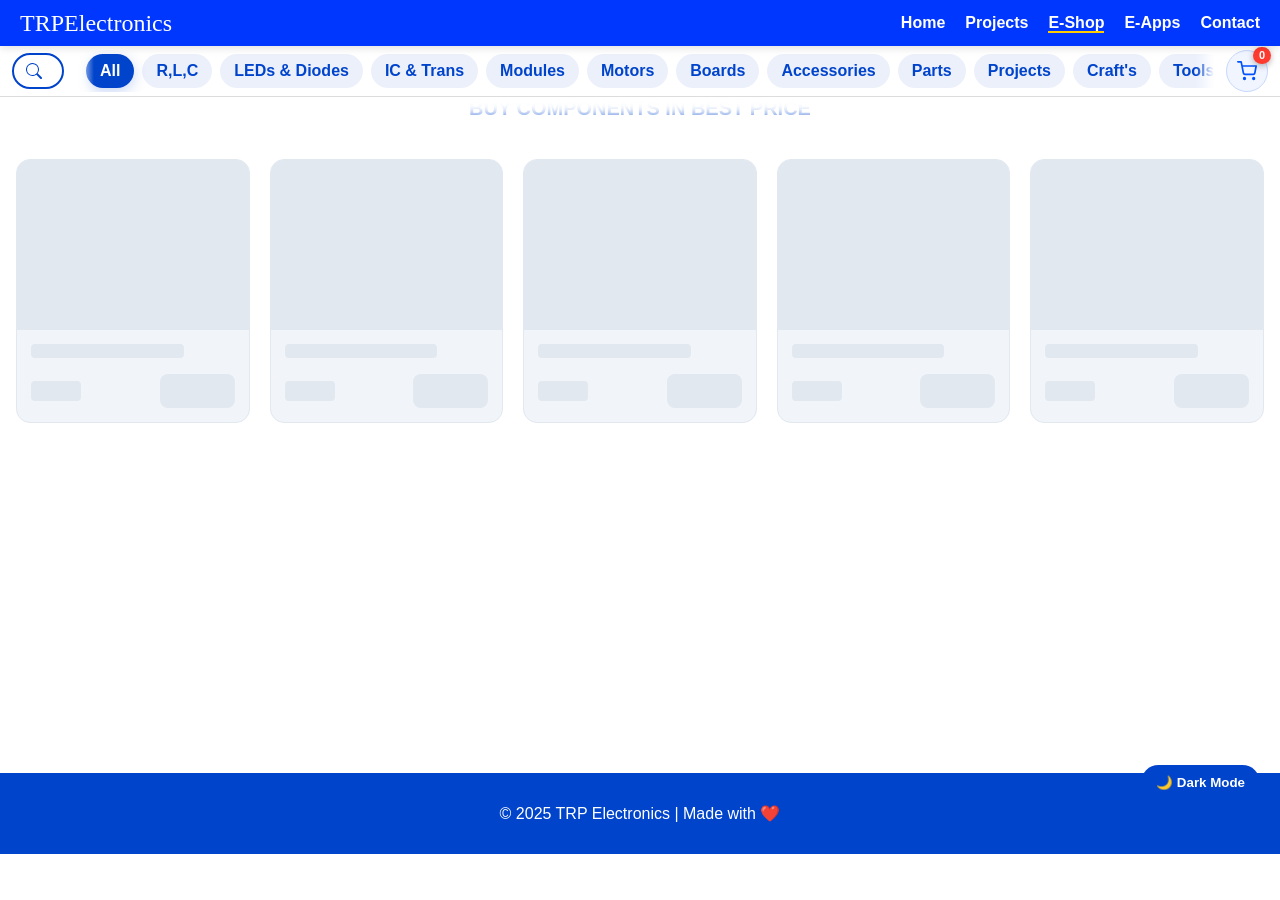
==== eshop/index.html @ 4bd57371 "Update index.html" ====
<!doctype html>
<html lang="en">
<head>
  <meta charset="utf-8" />
<meta name="viewport" content="width=device-width, initial-scale=1.0, maximum-scale=1.0, user-scalable=no">
  <title>E-Shop - TRP Electronics</title>
  <link rel="icon" type="image/png" href="../images/favicon-32x32.png">
  <link rel="stylesheet" href="../style.css" />
  <link rel="stylesheet" href="../components.css" />
</head>
<body class="components-page">
  <div id="cart-alert" class="cart-alert">
    ✅ Added to cart!
  </div>

<!-- Header / Navbar -->
  <header>
    <a href="../index.html" id="logo">TRP Electronics</a>
    <nav>
      <ul>
        <li><a href="../index.html">Home</a></li>
        <li><a href="../projects.html">Projects</a></li>
        <li><a href="index.html" class="active">E-Shop</a></li>
        <li><a href="../eapps.html">E-Apps</a></li>
        <li><a href="../contact.html">Contact</a></li>
      </ul>
    </nav>
 <!-- Header ke andar right side: Mobile Cart + Hamburger Menu -->
    <div class="header-mobile-right">
      <a href="../cart.html" class="mobile-header-cart tap-effect" aria-label="Cart">
        <svg viewBox="0 0 24 24" width="22" height="22" fill="none" stroke="currentColor" stroke-width="2" stroke-linecap="round" stroke-linejoin="round">
          <circle cx="9" cy="21" r="1"></circle>
          <circle cx="20" cy="21" r="1"></circle>
          <path d="M1 1h4l2.68 13.39a2 2 0 0 0 2 1.61h9.72a2 2 0 0 0 2-1.61L23 6H6"></path>
        </svg>
        <span class="cart-count-badge cart-count-val">0</span>
      </a>
      <div class="menu-icon" id="menuToggle">☰</div>
    </div>
</header>

  <!-- Mobile Drawer -->
  <div id="mobileMenu" class="mobile-menu">
    <!-- Header: Full Width Royal Blue Bar -->
    <div class="drawer-header">
      <button id="mobileDarkModeToggle" class="drawer-icon-btn" aria-label="Toggle Dark Mode">🌙</button>
      <span class="drawer-brand">Menu</span>
      <button id="drawerCloseBtn" class="drawer-icon-btn" aria-label="Close">✕</button>
    </div>

    <!-- Clean Links Wrapper -->
    <div class="drawer-links-wrap">
      <a href="../index.html" class="drawer-link">
        <span class="drawer-link-text">Home</span>
        <span class="drawer-arrow">›</span>
      </a>
      <a href="../projects.html" class="drawer-link">
        <span class="drawer-link-text">Projects</span>
        <span class="drawer-arrow">›</span>
      </a>
      <a href="index.html" class="drawer-link">
        <span class="drawer-link-text">E-Shop</span>
        <span class="drawer-arrow">›</span>
      </a>
      <a href="../eapps.html" class="drawer-link">
        <span class="drawer-link-text">E-Apps</span>
        <span class="drawer-arrow">›</span>
      </a>
      <a href="../contact.html" class="drawer-link">
        <span class="drawer-link-text">Contact</span>
        <span class="drawer-arrow">›</span>
      </a>
    </div>

    <!-- Bottom Footer Tag -->
    <div class="drawer-footer">
      <p>TRP Electronics</p>
    </div>
  </div>

  <!-- Background Dim Overlay -->
  <div id="menuOverlay" class="menu-overlay"></div>
  

<!-- SECOND NAV ROW -->
  <div class="second-nav">
    <!-- LEFT: Search Bar -->
    <div class="second-left">
      <div class="search-wrapper">
        <input id="componentSearch" type="text" placeholder="Search..." />
        <button id="searchClearBtn" class="search-clear-btn" title="Clear text">✕</button>
      </div>
    </div>

    <!-- CENTER: Categories Track -->
    <div class="second-center">
      <ul class="category-menu-new">
        <li data-cat="all" class="cat-item active">All</li>
        <li data-cat="RC" class="cat-item">R,L,C</li>
        <li data-cat="LEDs" class="cat-item">LEDs & Diodes</li>
        <li data-cat="IC" class="cat-item">IC & Trans</li>
        <li data-cat="Modules" class="cat-item">Modules</li>
        <li data-cat="Motors" class="cat-item">Motors</li>
        <li data-cat="Boards" class="cat-item">Boards</li>
        <li data-cat="Accessories" class="cat-item">Accessories</li>
        <li data-cat="Parts" class="cat-item">Parts</li>
        <li data-cat="Projects" class="cat-item">Projects</li>
        <li data-cat="Crafts" class="cat-item">Craft's</li>
        <li data-cat="Tools" class="cat-item">Tools</li>
        <li data-cat="More" class="cat-item">More..</li>
      </ul>
    </div>

    <!-- RIGHT: Desktop Fixed Cart (Search bar ki tarah stand rahega) -->
    <div class="second-right">
      <a href="../cart.html" class="desktop-category-cart" aria-label="Cart">
        <svg viewBox="0 0 24 24" width="20" height="20" fill="none" stroke="currentColor" stroke-width="2" stroke-linecap="round" stroke-linejoin="round">
          <circle cx="9" cy="21" r="1"></circle>
          <circle cx="20" cy="21" r="1"></circle>
          <path d="M1 1h4l2.68 13.39a2 2 0 0 0 2 1.61h9.72a2 2 0 0 0 2-1.61L23 6H6"></path>
        </svg>
        <span id="cart-count" class="cart-count-badge cart-count-val">0</span>
      </a>
    </div>
  </div>
  
  <!-- MAIN STORE CONTENT -->
  <main>
    <section class="store">
      <h2 id="shopHeading" class="section-title2">BUY COMPONENTS IN BEST PRICE</h2>

      <div id="product-grid" class="product-grid">
        <div class="skeleton-card shimmer">
          <div class="skeleton-img"></div>
          <div class="skeleton-content">
            <div class="skeleton-line title"></div>
            <div class="skeleton-line btn-bar">
              <div class="skeleton-price"></div>
              <div class="skeleton-btn"></div>
            </div>
          </div>
        </div>
        <div class="skeleton-card shimmer">
          <div class="skeleton-img"></div>
          <div class="skeleton-content">
            <div class="skeleton-line title"></div>
            <div class="skeleton-line btn-bar">
              <div class="skeleton-price"></div>
              <div class="skeleton-btn"></div>
            </div>
          </div>
        </div>
        <div class="skeleton-card shimmer">
          <div class="skeleton-img"></div>
          <div class="skeleton-content">
            <div class="skeleton-line title"></div>
            <div class="skeleton-line btn-bar">
              <div class="skeleton-price"></div>
              <div class="skeleton-btn"></div>
            </div>
          </div>
        </div>
        <div class="skeleton-card shimmer">
          <div class="skeleton-img"></div>
          <div class="skeleton-content">
            <div class="skeleton-line title"></div>
            <div class="skeleton-line btn-bar">
              <div class="skeleton-price"></div>
              <div class="skeleton-btn"></div>
            </div>
          </div>
        </div>
          <div class="skeleton-card shimmer">
          <div class="skeleton-img"></div>
          <div class="skeleton-content">
            <div class="skeleton-line title"></div>
            <div class="skeleton-line btn-bar">
              <div class="skeleton-price"></div>
              <div class="skeleton-btn"></div>
            </div>
          </div>
        </div>
      </div>
    </section>
  </main>

  <!-- POPUP MODAL -->
  <div id="product-modal" class="modal-overlay">
    <div class="modal-content">
      <button id="closeModal" class="close-modal">✕</button>
      <div class="modal-body">
        <div class="modal-left">
          <img id="modalImg" src="" alt="Product Image" />
        </div>
        <div class="modal-right">
          <h2 id="modalTitle"></h2>
          <p id="modalPrice" class="modal-price"></p>
          <div id="modalDesc" class="modal-desc"></div>
          <div class="modal-actions">
            <a id="modalDatasheet" href="#" download class="datasheet-btn" target="_blank">📥 Download Datasheet</a>
            <button id="modalAddCart" class="add-cart">Add to Cart ❤️</button>
          </div>
        </div>
      </div>
    </div>
  </div>

  <!-- FOOTER -->
  <footer>
    <p>© 2025 TRP Electronics | Made with ❤️</p>
  </footer>

  <button id="darkModeToggle">🌙 Dark Mode</button>

  <script src="../script.js"></script>

  <!-- JAVASCRIPT LOGIC -->
  <script type="module">
    import { db, collection, getDocs } from "../firebase-config.js";

    const FORMSPREE_ENDPOINT = "https://formspree.io/f/xljewbda";

    // Helper: Local images ko ../ dega aur online images ko waise hi rakhega
    function resolveImg(url) {
      if (!url) return "../images/logo.png";
      if (url.startsWith("http://") || url.startsWith("https://")) return url;
      if (url.startsWith("/")) return url;
      if (url.startsWith("../")) return url;
      return "../" + url;
    }

    function formatDescription(descText) {
      if (!descText) return "<strong>Description:</strong> High quality electronic component for DIY projects.";
      const lines = descText.split('\n').map(l => l.trim()).filter(l => l.length > 0);
      if (lines.length > 1) {
        return `<strong>Description:</strong><ul style="margin: 6px 0 0 18px; padding: 0;">${lines.map(line => `<li style="margin-bottom: 4px;">${line.replace(/^[•\-\*]\s*/, '')}</li>`).join('')}</ul>`;
      }
      return `<strong>Description:</strong> ${descText}`;
    }

    async function fetchLiveComponents() {
      const container = document.getElementById("product-grid");
      if (!container) return;

      try {
        const snap = await getDocs(collection(db, "products"));
        if (snap.empty) {
          container.innerHTML = "<p style='text-align:center; width:100%; color:#888;'>No products available right now.</p>";
          return;
        }

        container.innerHTML = "";

        const categories = {};
        snap.forEach(docSnap => {
          const p = docSnap.data();
          const cat = p.category || "More";
          if (!categories[cat]) categories[cat] = [];
          categories[cat].push(p);
        });

        Object.keys(categories).forEach(catName => {
          const items = categories[catName];
          const chunkSize = 30;

          for (let i = 0; i < items.length; i += chunkSize) {
            const chunk = items.slice(i, i + chunkSize);
            const rowStrip = document.createElement("div");
            rowStrip.className = "category-row-strip";
            rowStrip.setAttribute("data-category", catName.toLowerCase());

            chunk.forEach(p => {
              const card = document.createElement("div");
              card.className = "product-card";

              const hasVariants = Array.isArray(p.variants) && p.variants.length > 0;
              const currentItem = hasVariants ? p.variants[0] : p;
              const cardImg = resolveImg(currentItem.image || p.image);

              card.setAttribute("data-category", p.category || "More");
              card.setAttribute("data-keywords", p.keywords || "");
              card.setAttribute("data-desc", currentItem.desc || p.desc || "High quality electronic component for DIY projects.");
              card.setAttribute("data-price", currentItem.price || "0");
              card.setAttribute("data-name", currentItem.name || p.name || "");
              card.setAttribute("data-image", cardImg);
              card.setAttribute("data-datasheet", p.datasheet || "");
              card.setAttribute("data-out-of-stock", currentItem.outOfStock ? "true" : "false");

              if (hasVariants) {
                card._variantsData = p.variants;
                card._defaultDesc = p.desc || "";
              }

              let titleHTML = "";
              if (hasVariants) {
                const itemsHTML = p.variants.map((v, idx) => `
                  <div class="custom-variant-item ${idx === 0 ? 'selected' : ''} ${v.outOfStock ? 'out-item' : ''}" data-index="${idx}">
                    <span>${v.name}</span>
                    ${v.outOfStock ? '<span style="font-size:10px; color:#ef4444;">Out</span>' : ''}
                  </div>
                `).join("");

                titleHTML = `
                  <div class="custom-variant-wrap">
                    <div class="custom-variant-trigger">
                      <h3 class="custom-variant-title">${currentItem.name}</h3>
                      <span class="custom-variant-arrow">
                        <svg viewBox="0 0 24 24"><polyline points="6 9 12 15 18 9"></polyline></svg>
                      </span>
                    </div>
                    <div class="custom-variant-menu">
                      ${itemsHTML}
                    </div>
                  </div>
                `;
              } else {
                titleHTML = `<h3>${p.name}</h3>`;
              }

              const offerVal = currentItem.offer || p.offer || "";
              const badgeHTML = offerVal ? `<span class="discount-badge">${offerVal}</span>` : "";

              let actionBtnHTML = "";
              if (currentItem.outOfStock) {
                actionBtnHTML = `
                  <button class="cart-action-btn stock-notify-btn notify-stock-btn tap-effect" data-name="${currentItem.name || p.name}" data-price="${currentItem.price}">
                    <span>🔔</span> Notify
                  </button>
                `;
              } else {
                actionBtnHTML = `
                  <button class="cart-action-btn add-cart tap-effect" data-name="${currentItem.name || p.name}" data-price="${currentItem.price}">
                    <span>🛒</span> Pick
                  </button>
                `;
              }

              card.innerHTML = `
                <div class="product-img-wrapper">
                  ${badgeHTML}
                  <button class="expand-icon-btn expand-btn" title="View Full Specs">⛶</button>
                  <img src="${cardImg}" alt="${currentItem.name || p.name}" loading="lazy">
                </div>

                <div class="product-info">
                  ${titleHTML}
                  <div class="product-bottom-bar">
                    <div class="price-box">
                      <span class="price-title">Price</span>
                      <span class="price-amount">₹${currentItem.price}</span>
                    </div>

                    <div class="action-btn-container">
                      ${actionBtnHTML}
                    </div>
                  </div>
                </div>
              `;
              rowStrip.appendChild(card);
            });

            container.appendChild(rowStrip);
          }
        });

        // Variant interactions
        container.querySelectorAll(".custom-variant-wrap").forEach(wrap => {
          const trigger = wrap.querySelector(".custom-variant-trigger");
          const card = wrap.closest(".product-card");
          const titleEl = wrap.querySelector(".custom-variant-title");

          trigger.onclick = (e) => {
            e.stopPropagation();
            document.querySelectorAll(".custom-variant-wrap.active").forEach(other => {
              if (other !== wrap) other.classList.remove("active");
            });
            wrap.classList.toggle("active");
          };

          wrap.querySelectorAll(".custom-variant-item").forEach(item => {
            item.onclick = (e) => {
              e.stopPropagation();
              const idx = parseInt(item.getAttribute("data-index"), 10);
              const variants = card._variantsData;
              const chosen = variants[idx];
              const variantImg = resolveImg(chosen.image);

              wrap.querySelectorAll(".custom-variant-item").forEach(el => el.classList.remove("selected"));
              item.classList.add("selected");

              titleEl.textContent = chosen.name;
              wrap.classList.remove("active");

              card.setAttribute("data-name", chosen.name);
              card.setAttribute("data-price", chosen.price);
              card.setAttribute("data-image", variantImg);
              card.setAttribute("data-out-of-stock", chosen.outOfStock ? "true" : "false");
              card.setAttribute("data-desc", chosen.desc || card._defaultDesc || "High quality electronic component for DIY projects.");

              const imgEl = card.querySelector(".product-img-wrapper img");
              if (imgEl) imgEl.src = variantImg;

              const priceEl = card.querySelector(".price-amount");
              if (priceEl) priceEl.innerText = `₹${chosen.price}`;

              const btnBox = card.querySelector(".action-btn-container");
              if (btnBox) {
                if (chosen.outOfStock) {
                  btnBox.innerHTML = `
                    <button class="cart-action-btn stock-notify-btn notify-stock-btn" data-name="${chosen.name}" data-price="${chosen.price}">
                      <span>🔔</span> Notify
                    </button>
                  `;
                  const nBtn = btnBox.querySelector(".notify-stock-btn");
                  nBtn.onclick = (ev) => {
                    ev.stopPropagation();
                    handleStockNotify(chosen.name, chosen.price, nBtn);
                  };
                } else {
                  btnBox.innerHTML = `
                    <button class="cart-action-btn add-cart" data-name="${chosen.name}" data-price="${chosen.price}">
                      <span>🛒</span> Pick
                    </button>
                  `;
                  const aBtn = btnBox.querySelector(".add-cart");
                  aBtn.onclick = (ev) => {
                    ev.stopPropagation();
                    triggerAddToCart(chosen.name, parseFloat(chosen.price), variantImg);
                  };
                }
              }
            };
          });

          card.addEventListener("mouseleave", () => {
            wrap.classList.remove("active");
          });
        });

        window.addEventListener("click", () => {
          document.querySelectorAll(".custom-variant-wrap.active").forEach(w => w.classList.remove("active"));
        });

        // Modal Specs
container.querySelectorAll(".expand-btn").forEach(btn => {
  btn.onclick = (e) => {
    e.stopPropagation();
    const card = btn.closest(".product-card");
    const title = card.getAttribute("data-name") || card.querySelector("h3")?.innerText || "";
    const price = card.getAttribute("data-price") || card.querySelector(".price-amount")?.innerText.replace("₹", "").trim() || "0";
    const img = card.getAttribute("data-image") || card.querySelector("img")?.src || "../images/logo.png";
    const desc = card.getAttribute("data-desc") || "High quality electronic component for DIY projects.";
    const isOut = card.getAttribute("data-out-of-stock") === "true";
    const datasheet = card.getAttribute("data-datasheet") || "";

    const modal = document.getElementById("product-modal");
    if (modal) {
      const modalImg = document.getElementById("modalImg");
      const modalTitle = document.getElementById("modalTitle");
      const modalPrice = document.getElementById("modalPrice");
      const modalDesc = document.getElementById("modalDesc");
      const modalCartBtn = document.getElementById("modalAddCart");
      const modalPdfBtn = document.getElementById("modalDatasheet");

      if (modalImg) modalImg.src = img;
      if (modalTitle) modalTitle.innerText = title;
      if (modalPrice) modalPrice.innerText = `₹${price}`;
      if (modalDesc) modalDesc.innerHTML = formatDescription(desc);

      if (modalCartBtn) {
        modalCartBtn.setAttribute("data-name", title);
        modalCartBtn.setAttribute("data-price", price);

        if (isOut) {
          modalCartBtn.className = "cart-action-btn stock-notify-btn notify-stock-btn";
          modalCartBtn.innerHTML = "<span>🔔</span> Notify";
          modalCartBtn.onclick = (event) => {
            event.stopPropagation();
            handleStockNotify(title, price, modalCartBtn);
          };
        } else {
          modalCartBtn.className = "cart-action-btn add-cart";
          modalCartBtn.innerHTML = "<span>🛒</span> Pick";
          modalCartBtn.onclick = (event) => {
            event.stopPropagation();
            triggerAddToCart(title, parseFloat(price), img);
          };
        }
      }

      if (modalPdfBtn) {
        if (datasheet) {
          modalPdfBtn.href = datasheet;
          modalPdfBtn.style.display = "inline-flex";
          modalPdfBtn.innerText = "📥 Download Datasheet";
        } else {
          modalPdfBtn.style.display = "none";
        }
      }

      // Current scroll position lock karega
      const currentScrollY = window.scrollY;
      document.body.style.top = `-${currentScrollY}px`;
      document.body.style.position = "fixed";
      document.body.style.width = "100%";

      modal.style.display = "flex";
      document.body.classList.add("modal-open");
    } // <<-- Yeh if(modal) ka bracket missing tha!
  };
});

const modal = document.getElementById("product-modal");
const closeModalBtn = document.getElementById("closeModal");

function handleCloseModal() {
  if (!modal) return;
  modal.style.display = "none";
  document.body.classList.remove("modal-open");

  // Exact usi jagah restore karega jahan user pehle tha
  const scrollY = document.body.style.top;
  document.body.style.position = "";
  document.body.style.top = "";
  document.body.style.width = "";
  if (scrollY) {
    window.scrollTo(0, parseInt(scrollY || "0") * -1);
  }
}

if (closeModalBtn && modal) {
  closeModalBtn.onclick = handleCloseModal;
  modal.onclick = (e) => {
    if (e.target === modal) handleCloseModal();
  };
}

        // Add to Cart
        container.querySelectorAll(".add-cart").forEach(btn => {
          btn.onclick = (e) => {
            e.stopPropagation();
            const card = btn.closest(".product-card");
            const name = card.getAttribute("data-name") || btn.getAttribute("data-name");
            const price = parseFloat(card.getAttribute("data-price") || btn.getAttribute("data-price") || 0);
            const image = card.getAttribute("data-image") || card.querySelector("img")?.src || "../images/logo.png";
            if (!name) return;
            triggerAddToCart(name, price, image);
          };
        });

        // Notify
        container.querySelectorAll(".notify-stock-btn").forEach(btn => {
          btn.onclick = (e) => {
            e.stopPropagation();
            const card = btn.closest(".product-card");
            const name = card.getAttribute("data-name") || btn.getAttribute("data-name");
            const price = card.getAttribute("data-price") || btn.getAttribute("data-price");
            handleStockNotify(name, price, btn);
          };
        });

        container.querySelectorAll("img").forEach(img => {
          if (img.complete) img.classList.add("loaded");
          else img.addEventListener("load", () => img.classList.add("loaded"));
        });

        initShopFilters();

        if (window.innerWidth <= 768) {
          setTimeout(() => {
            const firstStrip = container.querySelector(".category-row-strip");
            if (firstStrip && firstStrip.children.length > 2) {
              firstStrip.scrollTo({ left: 110, behavior: "smooth" });
              setTimeout(() => {
                firstStrip.scrollTo({ left: 0, behavior: "smooth" });
              }, 700);
            }
          }, 600);
        }

      } catch (err) {
        console.error("Firestore Error:", err);
        container.innerHTML = `<p style="color:red; text-align:center; width:100%;">Error loading items: ${err.message}</p>`;
      }
    }

    function triggerAddToCart(name, price, image) {
      const finalImage = image || "../images/logo.png";
      let cart = JSON.parse(localStorage.getItem("cart") || "[]");
      const existing = cart.find(item => item.name === name);

      if (existing) {
        existing.qty = (existing.qty || 1) + 1;
        existing.image = finalImage;
      } else {
        cart.push({ name, price, image: finalImage, qty: 1 });
      }
      localStorage.setItem("cart", JSON.stringify(cart));

const totalQty = cart.reduce((sum, item) => sum + (item.qty || 1), 0);
document.querySelectorAll(".cart-count-val").forEach(el => {
  el.innerText = totalQty;
});

      const alertBox = document.getElementById("cart-alert");
      if (alertBox) {
        alertBox.classList.add("show");
        setTimeout(() => alertBox.classList.remove("show"), 2000);
      } else {
        alert(`✔ Added ${name} to cart!`);
      }
    }

    async function handleStockNotify(productName, productPrice, btnElement) {
      const userEmail = prompt(`🔔 Get Notified!\nEnter your email to receive an alert when "${productName}" is back in stock:`);
      if (!userEmail) return;

      if (!/^[^\s@]+@[^\s@]+\.[^\s@]+$/.test(userEmail)) {
        alert("❌ Please enter a valid email address.");
        return;
      }

      btnElement.innerText = "Saving...";
      btnElement.disabled = true;

      try {
        await fetch(FORMSPREE_ENDPOINT, {
          method: "POST",
          headers: { "Content-Type": "application/json", "Accept": "application/json" },
          body: JSON.stringify({
            product: productName,
            price: productPrice,
            customer_email: userEmail,
            request_date: new Date().toLocaleString()
          })
        });
        alert(`✅ We will notify you at ${userEmail} as soon as "${productName}" is back in stock!`);
        btnElement.innerHTML = "<span>✔</span> Alert Set";
      } catch (err) {
        alert(`✅ We will notify you at ${userEmail} when this product is in stock!`);
        btnElement.innerHTML = "<span>✔</span> Alert Set";
      }
    }

function initShopFilters() {
      const searchInput = document.getElementById("componentSearch");
      const searchClearBtn = document.getElementById("searchClearBtn");
      const shopHeading = document.getElementById("shopHeading");
      const strips = document.querySelectorAll(".category-row-strip");
      const productGrid = document.getElementById("product-grid");
      let activeShopCat = "all";

      function runFilter() {
        const q = (searchInput?.value || "").toLowerCase().trim();

        if (shopHeading) {
          shopHeading.style.display = (activeShopCat.toLowerCase() === "all" && !q) ? "block" : "none";
        }

        // Agar "All" ke alawa koi category chuni ho ya search ho raha ho, toh vertical 2-column mode on hoga
        if (activeShopCat.toLowerCase() !== "all" || q.length > 0) {
          productGrid?.classList.add("is-filtered");
        } else {
          productGrid?.classList.remove("is-filtered"); // "All" par wapas normal horizontal row
        }

        if (searchInput) {
          if (q.length > 0) {
            searchInput.classList.add("has-text");
            if (searchClearBtn) searchClearBtn.style.display = "block";
          } else {
            if (document.activeElement !== searchInput) searchInput.classList.remove("has-text");
            if (searchClearBtn) searchClearBtn.style.display = "none";
          }
        }

        strips.forEach(strip => {
          const stripCat = (strip.getAttribute("data-category") || "").toLowerCase();
          const cards = strip.querySelectorAll(".product-card");
          let visibleInStrip = 0;

          const catMatches = (activeShopCat === "all" || stripCat === activeShopCat.toLowerCase());

          cards.forEach(card => {
            const name = (card.querySelector("h3, .custom-variant-title")?.textContent || card.getAttribute("data-name") || "").toLowerCase();
            const keywords = (card.getAttribute("data-keywords") || "").toLowerCase();
            const searchMatches = !q || name.includes(q) || keywords.includes(q);

            if (catMatches && searchMatches) {
              card.style.display = "";
              visibleInStrip++;
            } else {
              card.style.display = "none";
            }
          });

          strip.style.display = visibleInStrip > 0 ? "" : "none";
        });
      }

      searchInput?.addEventListener("input", runFilter);
      searchClearBtn?.addEventListener("click", () => {
        if (searchInput) {
          searchInput.value = "";
          runFilter();
          searchInput.focus();
        }
      });

      document.querySelectorAll(".second-center .cat-item").forEach(li => {
        li.addEventListener("click", () => {
          document.querySelectorAll(".second-center .cat-item").forEach(x => x.classList.remove("active"));
          li.classList.add("active");
          activeShopCat = li.getAttribute("data-cat") || "all";
          runFilter();
        });
      });
    }

    fetchLiveComponents();
  </script>
  <div id="menuOverlay" class="menu-overlay"></div>
</body>
</html>
---- style.css ----
/* ==========================================================================
   TABLE OF CONTENTS:
   1. FONTS & ROOT RESETS
   2. GLOBAL BASE & TYPOGRAPHY
   3. FIXED HEADER & NAVIGATION
   4. STICKY CATEGORY NAV & SEARCH (PROJECTS & E-SHOP)
   5. HERO SECTION & AI AMBIENT GLOW ANIMATION
   6. PROJECT & PRODUCT CARDS (DESKTOP & MOBILE RESPONSIVE)
   7. ABOUT US ACCORDION & FEATURED VIDEOS
   8. CONTACT PAGE & SOCIAL ICONS
   9. APPS PAGE LAYOUT
   10. INTERACTION EFFECTS (TAP & SHIMMER)
   11. MOBILE DRAWER & APP-STYLE MENU
   12. FOOTER & DARK MODE THEME STYLES
   ========================================================================== */

/* ==========================================================================
   1. FONTS & ROOT RESETS
   ========================================================================== */
@import url('https://fonts.googleapis.com/css2?family=Balsamiq+Sans:wght@700&family=Fredoka:wght@600;700&display=swap');

@font-face {
  font-family: 'Fountain';
  src: url('fonts/Fountain.ttf') format('truetype');
  font-weight: normal;
  font-style: normal;
}

*,
*::before,
*::after {
  box-sizing: border-box !important;
  -webkit-tap-highlight-color: transparent !important;
}

html, body {
  margin: 0 !important;
  padding: 0 !important;
  max-width: 100% !important;
  overflow-x: clip !important; /* 'clip' prevents horizontal scroll without breaking sticky context */
  position: relative;
  touch-action: pan-x pan-y;
}

/* Global Selection & Dragging Restrictions */
body,
.project-card,
.product-card,
.card,
.second-nav,
header,
footer {
  -webkit-user-select: none !important;
  -moz-user-select: none !important;
  -ms-user-select: none !important;
  user-select: none !important;
}

img {
  -webkit-user-drag: none !important;
  user-drag: none !important;
  pointer-events: none !important;
}

/* Allow text selection & caret ONLY in editable form controls */
input,
textarea {
  -webkit-user-select: text !important;
  -moz-user-select: text !important;
  -ms-user-select: text !important;
  user-select: text !important;
  pointer-events: auto !important;
  caret-color: auto !important;
}

.project-card,
.product-card,
.card,
.project-card *,
.product-card *,
.card * {
  caret-color: transparent !important;
  outline: none !important;
}

*:focus,
*:active {
  outline: none !important;
  box-shadow: none !important;
}

/* ==========================================================================
   2. GLOBAL BASE & TYPOGRAPHY
   ========================================================================== */
body {
  font-family: "Segoe UI", Arial, sans-serif;
  background: #ffffff;
  color: #333333;
}

h1, h2, h3 {
  margin: 0 0 15px;
}

a {
  text-decoration: none;
  color: inherit;
}

.btn {
  display: inline-block;
  padding: 10px 20px;
  background: #ffcc00;
  color: #000000;
  border-radius: 6px;
  font-weight: bold;
  transition: 0.3s ease;
}

.btn:hover {
  background: #ff9900;
  color: #ffffff;
}

.mobile-break {
  display: none;
}

@media (max-width: 650px) {
  .hero h1 br.mobile-break,
  h1 br.mobile-break {
    display: block !important;
  }
}

/* ==========================================================================
   3. FIXED HEADER & NAVIGATION
   ========================================================================== */
header {
  height: 46px !important;
  min-height: 46px !important;
  position: fixed !important;
  top: 0 !important;
  left: 0 !important;
  width: 100% !important;
  z-index: 1000 !important;
  background: #0037ff !important;
  color: #ffffff !important;
  display: flex !important;
  justify-content: space-between !important;
  align-items: center !important;
  padding: 0 20px !important;
  box-shadow: 0 2px 8px rgba(0, 0, 0, 0.12) !important;
  margin: 0 !important;
  overflow: visible !important;
}

#logo {
  text-decoration: none;
  cursor: pointer;
  display: inline-block;
  font-size: 1.5rem;
  font-family: ui-rounded, math;
  color: #ffffff;
  line-height: 1;
}

#logo span {
  display: inline-block;
  transition: transform 0.2s ease, color 0.3s ease, text-shadow 0.3s ease;
  color: inherit;
}

#logo span.glow {
  color: #ffcc00;
  text-shadow: 0 0 10px #ffcc00, 0 0 20px #ffaa00;
  transform: scale(1.3);
}

header nav ul {
  list-style: none;
  display: flex;
  gap: 20px;
  padding: 0;
  margin: 0;
}

header nav ul li a {
  color: #ffffff;
  font-weight: bold;
  white-space: nowrap !important;
}

header nav ul li a.active {
  border-bottom: 2px solid #ffcc00;
}

/* Desktop links hide on smaller screens or high browser zoom */
@media (max-width: 900px) {
  header nav:not(#mobileMenu),
  .desktop-nav,
  .nav-links {
    display: none !important;
  }
}

/* Push page content down so it does not hide behind the 46px fixed header */
body > *:not(header):not(.mobile-menu):not(.menu-overlay):first-of-type {
  margin-top: 46px !important;
}

/* ==========================================================================
   4. STICKY CATEGORY NAV & SEARCH (PROJECTS & E-SHOP)
   ========================================================================== */
.second-nav {
  position: sticky !important;
  top: 46px !important; /* Locks flush under the 46px fixed header */
  z-index: 995 !important;
  width: 100% !important;
  background: #ffffff;
  border-bottom: 1px solid #dcdcdc;
  padding: 4px 12px;
  display: flex;
  flex-wrap: nowrap;
  align-items: center;
  gap: 15px;
  box-shadow: 0px 4px 10px rgba(0, 0, 0, 0.05);
}

.second-left {
  flex: 0 0 auto;
  display: flex;
  align-items: center;
}

.second-center {
  flex: 1 1 auto;
  display: flex;
  align-items: center;
  position: relative;
  overflow: hidden;
}

/* Expanding Search Box */
.search-wrapper {
  position: relative;
  display: flex;
  align-items: center;
}

input#projectSearch {
  width: 0px;
  height: 37px;
  padding: 0 12px 0 36px;
  border-radius: 25px;
  border: 2px solid #0044cc;
  outline: none;
  font-size: 14px;
  background-color: #ffffff;
  background-image: url('data:image/svg+xml;utf8,<svg xmlns="http://www.w3.org/2000/svg" width="16" height="16" fill="%230044cc" viewBox="0 0 16 16"><path d="M11.742 10.344a6.5 6.5 0 1 0-1.397 1.398h-.001c.03.04.062.078.098.115l3.85 3.85a1 1 0 0 0 1.415-1.414l-3.85-3.85a1.007 1.007 0 0 0-.115-.1zM12 6.5a5.5 5.5 0 1 1-11 0 5.5 5.5 0 0 1 11 0z"/></svg>');
  background-repeat: no-repeat;
  background-position: 12px center;
  cursor: pointer;
  transition: width 0.35s cubic-bezier(0, 0, 0, 1.23), box-shadow 0.3s ease;
  white-space: nowrap;
  color: transparent;
}

input#projectSearch:hover,
input#projectSearch:focus,
input#projectSearch.has-text {
  width: 260px;
  padding-right: 30px;
  color: #333333;
  cursor: text;
  box-shadow: 0 4px 12px rgba(0, 68, 204, 0.15);
}

.search-clear-btn {
  position: absolute;
  right: 10px;
  top: 50%;
  transform: translateY(-50%);
  background: none;
  border: none;
  color: #888888;
  font-size: 14px;
  cursor: pointer;
  display: none;
  padding: 0;
  line-height: 1;
}

.search-clear-btn:hover {
  color: #ff3333;
}

/* Category Filter Pills */
.category-menu-new {
  display: flex;
  gap: 10px;
  list-style: none;
  padding: 5px 10px;
  margin: 0;
  align-items: center;
  outline: none;
  white-space: nowrap;
}

.category-menu-new .cat-item {
  padding: 8px 14px;
  border-radius: 20px;
  cursor: pointer;
  color: #0044cc;
  background: rgba(0, 68, 204, 0.08);
  font-weight: 600;
  transition: 0.18s ease;
  flex-shrink: 0;
  user-select: none;
}

.category-menu-new .cat-item:hover {
  transform: translateY(-2px);
  box-shadow: 0 4px 10px rgba(0, 0, 0, 0.08);
}

.category-menu-new .cat-item.active {
  background: #0044cc;
  color: #ffffff;
  box-shadow: 0 4px 14px rgba(0, 68, 204, 0.22);
}

@media (max-width: 700px) {
  .second-nav {
    gap: 8px;
    padding: 8px 10px;
  }

  input#projectSearch:focus,
  input#projectSearch.has-text {
    width: 180px;
  }

  .second-center {
    overflow-x: auto;
    scroll-behavior: smooth;
    -webkit-overflow-scrolling: touch;
    mask-image: linear-gradient(to right, transparent 0%, black 5%, black 95%, transparent 100%);
    -webkit-mask-image: linear-gradient(to right, transparent 0%, black 5%, black 95%, transparent 100%);
    padding: 2px 0;
  }

  .second-center::-webkit-scrollbar {
    display: none;
  }

  .category-menu-new {
    padding: 0 15px;
  }
}

/* Preloader for Component / Project loading */
#page-preloader {
  position: fixed;
  top: 96px;
  left: 0;
  width: 100%;
  height: calc(100vh - 96px);
  background-color: #ffffff;
  display: flex;
  align-items: center;
  justify-content: center;
  z-index: 80;
  transition: opacity 0.4s ease, visibility 0.4s ease;
}

#page-preloader.fade-out {
  opacity: 0;
  visibility: hidden;
}

/* ==========================================================================
   5. HERO SECTION & AI AMBIENT GLOW ANIMATION
   ========================================================================== */
.hero,
.hero-section {
  position: relative;
  overflow: hidden;
  padding: 60px 20px 50px 20px;
  text-align: center;
  background-color: #ffffff;
  background-image: 
    linear-gradient(to bottom, transparent 60%, #ffffff 100%),
    radial-gradient(#94a3b8 1.1px, transparent 1.1px),
    radial-gradient(circle at 50% 30%, rgba(56, 189, 248, 0.18), rgba(99, 102, 241, 0.12), transparent 70%);
  background-size: 100% 100%, 22px 22px, 200% 200%;
  animation: ambientAIFlow 12s ease-in-out infinite alternate;
}

@keyframes ambientAIFlow {
  0% { background-position: 0 0, 0 0, 0% 0%; }
  50% { background-position: 0 0, 0 0, 100% 50%; }
  100% { background-position: 0 0, 0 0, 0% 100%; }
}

.hero p,
.hero-section p {
  color: #475569;
  font-size: 15px;
  font-weight: 500;
  margin-top: 8px;
  position: relative;
  z-index: 2;
}

.hero .hero-btn-group,
.hero-section .hero-btn-group {
  position: relative;
  z-index: 2;
  display: flex;
  justify-content: center;
  margin-top: 25px;
}

.hero h1,
.hero-section h1,
h1 {
  font-family: 'Balsamiq Sans', 'Fredoka', 'Comic Sans MS', cursive, sans-serif !important;
  font-weight: 700 !important;
  letter-spacing: 1.5px;
  line-height: 1.3;
}

.hero-btn.btn-primary {
  display: inline-flex;
  align-items: center;
  gap: 8px;
  background: linear-gradient(135deg, #ffcc00 0%, #ffaa00 100%);
  color: #111111;
  font-weight: 800;
  font-size: 14px;
  padding: 12px 28px;
  border-radius: 50px;
  text-decoration: none;
  box-shadow: 0 4px 15px rgba(255, 170, 0, 0.4);
  transition: all 0.3s ease;
}

.hero-btn.btn-primary:hover {
  transform: translateY(-3px) scale(1.03);
  box-shadow: 0 8px 22px rgba(255, 170, 0, 0.55);
}

.fountain-text {
  font-family: 'Fountain', cursive;
  font-size: clamp(40px, 6vw, 52px);
  font-weight: 800;
  text-align: center;
  letter-spacing: 1px;
  background: linear-gradient(120deg, #ffffff, #00e5ff, #00ff9d, #ffeb3b, #ff9800, #ff4081, #ffffff);
  background-size: 300% 300%;
  animation: fountainFlow 6s linear infinite;
  -webkit-background-clip: text;
  -webkit-text-fill-color: transparent;
  background-clip: text;
}

@keyframes fountainFlow {
  0% { background-position: 0% 50%; }
  100% { background-position: 300% 50%; }
}

/* ==========================================================================
   6. PROJECT & PRODUCT CARDS (DESKTOP & MOBILE RESPONSIVE)
   ========================================================================== */
.projects,
.all-projects {
  padding: 40px 20px;
  text-align: center;
}

.cards,
.project-grid {
  display: flex;
  flex-wrap: wrap;
  gap: 20px;
  justify-content: center;
  align-content: flex-start !important;
  min-height: 300px;
  margin-top: 60px;
}

/* Base Card Style */
.card,
.project-card {
  width: 220px;
  flex: 0 0 auto;
  background: #ffffff;
  border-radius: 12px;
  padding: 12px;
  text-align: center;
  box-shadow: 0px 4px 10px rgba(0, 0, 0, 0.08);
  display: flex;
  flex-direction: column;
  justify-content: space-between;
  box-sizing: border-box;
  transition: transform 0.2s cubic-bezier(0.4, 0, 0.2, 1), box-shadow 0.2s ease;
  cursor: pointer;
  position: relative;
  overflow: hidden;
}

.card:hover,
.project-card:hover {
  transform: translateY(-5px);
  box-shadow: 0px 8px 18px rgba(0, 0, 0, 0.12);
}

.card:active,
.project-card:active {
  transform: scale(0.97);
}

.card img,
.project-card img {
  width: 100%;
  height: 145px;
  object-fit: contain;
  border-radius: 8px;
  margin-bottom: 8px;
  opacity: 0;
  transform: scale(0.98);
  transition: opacity 0.6s ease, transform 0.6s ease;
}

.card img.loaded,
.project-card img.loaded {
  opacity: 1;
  transform: scale(1);
}

.card h3,
.project-card h3 {
  color: #0044cc;
  font-size: 14.5px;
  margin: 6px 0;
  line-height: 1.3;
}

.project-card p {
  font-size: 11.5px;
  color: #555555;
  margin: 0 0 10px 0;
  line-height: 1.35;
  flex-grow: 1;
}

/* Card Button Style */
.card .btn,
.project-card .btn,
.project-card a.btn {
  background: #ffcc00;
  color: #000000;
  font-weight: 800;
  font-size: 11.5px;
  padding: 8px 12px;
  border-radius: 8px;
  text-decoration: none;
  display: block;
  box-shadow: 0 2px 5px rgba(0, 0, 0, 0.1);
  transition: transform 0.15s ease, background-color 0.15s ease, box-shadow 0.15s ease;
}

.card .btn:hover,
.project-card .btn:hover {
  background: #e6b800;
  box-shadow: 0 4px 8px rgba(0, 0, 0, 0.15);
}

.card .btn:active,
.project-card .btn:active {
  transform: scale(0.92);
}

/* 5th "More Projects" Card */
.more-projects-card {
  text-decoration: none;
  background: linear-gradient(145deg, #f0f7ff, #e0efff) !important;
  border: 2px dashed #0056b3 !important;
  display: flex !important;
  flex-direction: column !important;
  align-items: center !important;
  justify-content: center !important;
  text-align: center !important;
  cursor: pointer !important;
  transition: all 0.3s cubic-bezier(0.4, 0, 0.2, 1) !important;
}

.more-projects-card .more-card-icon {
  width: 60px;
  height: 60px;
  color: #ffffff;
  font-size: 28px;
  border-radius: 50%;
  display: flex;
  align-items: center;
  justify-content: center;
  margin-bottom: 12px;
  transition: transform 0.3s ease;
}

.more-projects-card h3 {
  color: #0044cc !important;
  font-size: 16px !important;
  font-weight: 800 !important;
  margin: 0 0 6px 0 !important;
}

.more-projects-card p {
  color: #4b5563 !important;
  font-size: 12px !important;
  margin: 0 0 14px 0 !important;
  line-height: 1.4 !important;
}

.more-projects-card:hover {
  transform: translateY(-6px) !important;
  border-color: #003d82 !important;
  box-shadow: 0 10px 22px rgba(0, 86, 179, 0.2) !important;
}

.more-projects-card:hover .more-card-icon {
  transform: scale(1.15) rotate(10deg);
}

/* Mobile Horizontal Layout for Project Cards */
@media (max-width: 650px) {
  .project-grid {
    display: flex !important;
    flex-direction: column !important;
    justify-content: flex-start !important;
    align-items: stretch !important;
    gap: 12px !important;
    padding: 10px 12px !important;
  }

  .project-card {
    display: flex !important;
    flex-direction: row !important;
    align-items: center !important;
    justify-content: space-between !important;
    background: #ffffff;
    border: 1px solid #e2e8f0;
    border-radius: 14px;
    padding: 10px 12px;
    box-shadow: 0 3px 8px rgba(0, 0, 0, 0.04);
    width: 100% !important;
    box-sizing: border-box !important;
  }

  .project-card img {
    width: 75px !important;
    height: 75px !important;
    min-width: 75px !important;
    object-fit: cover !important;
    border-radius: 10px !important;
    flex-shrink: 0 !important;
    margin-bottom: 0 !important;
    background: #f8fafc;
  }

  .project-card .project-info {
    flex: 1 !important;
    display: flex !important;
    flex-direction: column !important;
    align-items: center !important;
    justify-content: center !important;
    padding: 0 8px !important;
    text-align: center !important;
    overflow: hidden;
  }

  .project-card .project-info h3 {
    font-size: 13.5px !important;
    font-weight: 700 !important;
    color: #0044cc !important;
    margin: 0 0 4px 0 !important;
    line-height: 1.25 !important;
    text-align: center !important;
    width: 100% !important;
  }

  .project-card .project-info p {
    font-size: 11px !important;
    color: #555555 !important;
    margin: 0 !important;
    line-height: 1.3 !important;
    text-align: center !important;
    width: 100% !important;
  }

  .project-card .btn,
  .project-card a.btn {
    flex-shrink: 0 !important;
    display: inline-flex !important;
    align-items: center !important;
    justify-content: center !important;
    gap: 4px !important;
    background: #ffcc00 !important;
    color: #000000 !important;
    font-weight: 800 !important;
    font-size: 10px !important;
    padding: 8px 10px !important;
    border-radius: 8px !important;
    white-space: nowrap !important;
  }

  .project-card .btn::after {
    content: " ➔";
    font-size: 11px;
  }
}

/* Modal Description Bullet List */
.modal-desc ul {
  margin: 10px 0 15px 0;
  padding-left: 20px;
  list-style-type: disc;
}

.modal-desc li {
  font-size: 13.5px;
  line-height: 1.6;
  color: #444444;
  margin-bottom: 4px;
}

/* ==========================================================================
   7. ABOUT US ACCORDION & FEATURED VIDEOS
   ========================================================================== */
.about {
  padding: 20px;
  margin: 0 auto;
}

.about-toggle-header {
  display: flex;
  align-items: center;
  justify-content: space-between;
  cursor: pointer;
  padding: 12px 0;
  border-bottom: 1px solid #e2e8f0;
  user-select: none;
}

.about-toggle-header h2 {
  color: #0044cc;
  margin: 0;
  font-size: 20px;
}

.about-arrow {
  font-size: 18px;
  color: #0044cc;
  display: inline-block;
  transition: transform 0.3s ease;
}

#aboutContent {
  max-height: 0;
  opacity: 0;
  overflow: hidden;
  transition: max-height 0.4s ease, opacity 0.3s ease, margin-top 0.3s ease;
  margin-top: 0;
}

#aboutContent.show {
  max-height: 1000px !important;
  opacity: 1 !important;
  margin-top: 15px !important;
}

#aboutContent p {
  line-height: 1.6;
  margin-bottom: 12px;
  color: #333333;
  font-size: 14px;
}

.featured-videos {
  text-align: left;
  padding: 60px 0px;
  background: #ffffff;
}

.featured-videos h2 {
  text-align: left;
  margin-bottom: 35px;
  display: inline-block;
  padding: 8px 24px 8px 16px;
  background-color: #0056b3;
  color: #ffffff;
  font-size: 1.5rem;
  font-weight: bold;
  border-radius: 0px 30px 30px 0px;
  box-shadow: 2px 4px 8px rgba(0, 0, 0, 0.1);
}

.video-grid {
  display: grid;
  grid-template-columns: repeat(auto-fit, minmax(300px, 1fr));
  gap: 30px;
  justify-items: center;
}

.video-card {
  background: #ffffff;
  border-radius: 15px;
  box-shadow: 0 4px 12px rgba(0, 0, 0, 0.1);
  padding: 15px;
  max-width: 360px;
  transition: transform 0.3s ease, box-shadow 0.3s ease;
}

.video-card:hover {
  transform: translateY(-5px);
  box-shadow: 0 6px 16px rgba(0, 0, 0, 0.15);
}

.video-card iframe {
  width: 100%;
  aspect-ratio: 16 / 9;
  border-radius: 10px;
}

.video-card h3 {
  font-size: 1.1rem;
  color: #222222;
  margin-top: 10px;
}

/* ==========================================================================
   8. CONTACT PAGE & SOCIAL ICONS
   ========================================================================== */
.contact {
  padding: 50px 20px;
  max-width: 800px;
  width: 100%;
  margin: auto;
  text-align: center;
}

.contact h2 {
  color: #0044cc;
}

.contact-form {
  display: flex;
  flex-direction: column;
  gap: 15px;
  margin: 30px auto;
  max-width: 500px;
  width: 100%;
}

.contact-form input,
.contact-form textarea {
  padding: 12px;
  border: 1px solid #cccccc;
  border-radius: 6px;
  font-size: 16px;
  width: 100%;
}

.contact-form button {
  background: #0044cc;
  color: #ffffff;
  border: none;
  cursor: pointer;
  width: 100%;
  padding: 12px;
  border-radius: 6px;
  font-size: 16px;
  transition: background 0.2s ease;
}

.contact-form button:hover {
  background: #002a80;
}

.contact-info {
  margin-top: 30px;
  line-height: 1.8;
  width: 100%;
}

.contact-info a {
  color: #0044cc;
  font-weight: bold;
}

.contact-links-container {
  display: flex;
  flex-direction: row;
  justify-content: center;
  align-items: center;
  gap: 16px;
  margin: 35px auto 25px;
  width: 100%;
  max-width: 800px;
  box-sizing: border-box;
}

.social-btn {
  display: inline-flex;
  align-items: center;
  justify-content: center;
  gap: 10px;
  padding: 12px 20px;
  border-radius: 12px;
  background: #ffffff;
  color: #2c3e50;
  font-weight: 600;
  font-size: 15px;
  text-decoration: none;
  border: 2px solid #e0e6ed;
  box-shadow: 0 4px 12px rgba(0, 0, 0, 0.05);
  transition: all 0.25s cubic-bezier(0.25, 0.8, 0.25, 1);
  user-select: none;
  flex-shrink: 0;
}

.social-btn .btn-icon {
  font-size: 20px;
  transition: transform 0.25s ease;
}

.email-btn .btn-icon { color: #ea4335; }      
.whatsapp-btn .btn-icon { color: #25d366; }   
.youtube-btn .btn-icon { color: #ff0000; }    
.instagram-btn .btn-icon { color: #e1306c; }  

@media (hover: hover) {
  .social-btn:hover {
    transform: translateY(-4px);
    box-shadow: 0 8px 20px rgba(0, 0, 0, 0.12);
  }
  .social-btn:hover .btn-icon { transform: scale(1.18); }
  .email-btn:hover { border-color: #ea4335; }
  .whatsapp-btn:hover { border-color: #25d366; }
  .youtube-btn:hover { border-color: #ff0000; }
  .instagram-btn:hover { border-color: #e1306c; }
}

.social-btn:active {
  transform: scale(0.94) translateY(2px);
  box-shadow: 0 2px 6px rgba(0, 0, 0, 0.1);
}

.email-btn:active { border-color: #ea4335; background: rgba(234, 67, 53, 0.05); }
.whatsapp-btn:active { border-color: #25d366; background: rgba(37, 211, 102, 0.05); }
.youtube-btn:active { border-color: #ff0000; background: rgba(255, 0, 0, 0.05); }
.instagram-btn:active { border-color: #e1306c; background: rgba(225, 48, 108, 0.05); }

@media (max-width: 650px) {
  .contact-links-container {
    justify-content: flex-start;
    overflow-x: auto;
    scroll-behavior: smooth;
    -webkit-overflow-scrolling: touch;
    padding: 10px 15px;
    gap: 12px;
    mask-image: linear-gradient(to right, transparent 0%, black 5%, black 95%, transparent 100%);
    -webkit-mask-image: linear-gradient(to right, transparent 0%, black 5%, black 95%, transparent 100%);
  }
  .contact-links-container::-webkit-scrollbar { display: none; }
  .social-btn { padding: 10px 16px; font-size: 14px; border-radius: 10px; }
}

/* ==========================================================================
   9. APPS PAGE LAYOUT
   ========================================================================= */
.apps-container {
  display: flex;
  flex-direction: column;
  overflow-x: auto;
  gap: 20px;
  padding: 20px;
  scroll-behavior: smooth;
}

.apps-container::-webkit-scrollbar { height: 8px; }
.apps-container::-webkit-scrollbar-thumb { background: #888888; border-radius: 4px; }

.app-card {
  display: flex;
  align-items: center;
  justify-content: flex-start;
  background: #fafafa;
  padding: 20px;
  border-radius: 12px;
  box-shadow: 0 4px 6px rgba(0, 0, 0, 0.1);
  max-width: 850px;
  width: 90%;
  margin: 20px auto;
  gap: 20px;
}

.app-img {
  width: 100px;
  height: auto;
  border-radius: 8px;
  object-fit: contain;
}

.app-info { flex: 1; }
.app-info h2 { margin: 0; font-size: 20px; font-weight: bold; color: #333333; }
.app-info p { margin: 6px 0; font-size: 15px; color: #555555; }

.download-btn {
  display: inline-block;
  padding: 10px 20px;
  background: #28a745;
  color: #ffffff;
  font-weight: bold;
  text-decoration: none;
  border-radius: 30px;
  transition: 0.3s ease;
  font-size: 15px;
  white-space: nowrap;
}

.download-btn:hover {
  background: #218838;
  transform: translateY(-2px);
}

@media (max-width: 600px) {
  .app-card { flex-direction: column; text-align: center; }
  .app-img { width: 80px; margin-bottom: 10px; }
  .download-btn { margin-top: 10px; }
}

/* ==========================================================================
   10. INTERACTION EFFECTS (TAP & SHIMMER)
   ========================================================================== */
.tap-effect {
  transition: transform 0.12s cubic-bezier(0.4, 0, 0.2, 1), box-shadow 0.12s ease !important;
  cursor: pointer;
  -webkit-tap-highlight-color: transparent;
}

.tap-effect:active {
  transform: scale(0.94) translateY(1px) !important;
  box-shadow: inset 0 2px 4px rgba(0, 0, 0, 0.2) !important;
}

.card::before {
  content: "";
  position: absolute;
  inset: 0;
  background: linear-gradient(90deg, #e0e0e0 25%, #f5f5f5 50%, #e0e0e0 75%);
  background-size: 200% 100%;
  animation: loadingShimmer 1.2s infinite;
}

.card.loaded::before { display: none; }

@keyframes loadingShimmer {
  0% { background-position: -200% 0; }
  100% { background-position: 200% 0; }
}

/* ==========================================================================
   11. MOBILE DRAWER & APP-STYLE MENU
   ========================================================================== */
.menu-icon { display: none; }
.mobile-menu { display: none; }

@media (max-width: 768px) {
  header nav ul { display: none !important; }

  .menu-icon {
    display: block;
    font-size: 28px;
    cursor: pointer;
    color: #ffffff;
    z-index: 10000;
    position: relative;
  }

  #darkModeToggle { display: none !important; }

  .menu-overlay {
    position: fixed !important;
    inset: 0 !important;
    background: rgba(0, 10, 30, 0.4) !important;
    backdrop-filter: blur(4px) !important;
    -webkit-backdrop-filter: blur(4px) !important;
    z-index: 9998 !important;
    opacity: 0;
    visibility: hidden;
    transition: opacity 0.25s ease, visibility 0.25s ease;
  }

  .menu-overlay.show {
    opacity: 1 !important;
    visibility: visible !important;
  }

  #mobileMenu.mobile-menu {
    position: fixed !important;
    top: 0 !important;
    right: -320px !important;
    left: auto !important;
    width: 280px !important;
    max-width: 82% !important;
    height: 100vh !important;
    height: 100dvh !important;
    background-color: #ffffff !important;
    border-radius: 20px 0 0 20px !important;
    box-shadow: -8px 0 30px rgba(0, 0, 0, 0.25) !important;
    z-index: 9999 !important;
    display: flex !important;
    flex-direction: column !important;
    padding: 0 !important;
    margin: 0 !important;
    overflow: hidden !important;
    transition: right 0.3s cubic-bezier(0.2, 0.9, 0.3, 1) !important;
  }

  #mobileMenu.mobile-menu.show { right: 0 !important; }

  .drawer-header {
    width: 100% !important;
    background: #0037ff !important;
    padding: 16px 18px !important;
    display: flex !important;
    align-items: center !important;
    justify-content: space-between !important;
  }

  .drawer-brand {
    font-size: 18px !important;
    font-weight: 700 !important;
    color: #ffffff !important;
    letter-spacing: 0.8px !important;
    text-transform: uppercase !important;
  }

  .drawer-icon-btn {
    background: rgba(255, 255, 255, 0.2) !important;
    border: none !important;
    color: #ffffff !important;
    width: 36px !important;
    height: 36px !important;
    border-radius: 50% !important;
    font-size: 16px !important;
    display: flex !important;
    align-items: center !important;
    justify-content: center !important;
    cursor: pointer !important;
    transition: background 0.2s ease, transform 0.15s ease !important;
  }

  .drawer-icon-btn:active {
    background: rgba(255, 255, 255, 0.35) !important;
    transform: scale(0.92) !important;
  }

  .drawer-links-wrap {
    flex: 1 !important;
    width: 100% !important;
    padding: 18px 16px !important;
    display: flex !important;
    flex-direction: column !important;
    gap: 10px !important;
    overflow-y: auto !important;
  }

  .drawer-link {
    width: 100% !important;
    display: flex !important;
    align-items: center !important;
    justify-content: space-between !important;
    padding: 13px 16px !important;
    background: #f8fafc !important;
    color: #0f172a !important;
    text-decoration: none !important;
    font-size: 15.5px !important;
    font-weight: 600 !important;
    border-radius: 12px !important;
    border: 1px solid #e2e8f0 !important;
    white-space: nowrap !important;
    transition: background 0.2s ease, color 0.2s ease, transform 0.15s ease !important;
  }

  .drawer-link:active {
    background: #eef2ff !important;
    color: #0052ff !important;
    border-color: #cbd5e1 !important;
    transform: scale(0.98) !important;
  }

  .drawer-arrow {
    font-size: 18px !important;
    color: #94a3b8 !important;
    line-height: 1 !important;
  }

  .drawer-footer {
    width: 100% !important;
    padding: 14px !important;
    text-align: center !important;
    border-top: 1px solid #f1f5f9 !important;
  }

  .drawer-footer p {
    margin: 0 !important;
    font-size: 12.5px !important;
    font-weight: 500 !important;
    color: #94a3b8 !important;
  }
}

.drawer-link.active {
  background: #0052ff !important;
  color: #ffffff !important;
  border-color: #0052ff !important;
  box-shadow: 0 4px 12px rgba(0, 82, 255, 0.3) !important;
}

.drawer-link.active .drawer-link-text,
.drawer-link.active .drawer-arrow {
  color: #ffffff !important;
  font-weight: 700 !important;
}

/* ==========================================================================
   12. FOOTER & DARK MODE THEME STYLES
   ========================================================================== */
footer {
  background: #0044cc !important;
  color: #ffffff !important;
  text-align: center !important;
  padding: 15px !important;
  margin-top: 40px !important;
}

footercart {
  background: #0044cc !important;
  color: #ffffff !important;
  text-align: center !important;
  padding: 15px !important;
  margin-top: 90px !important;
}

/* Sticky Footer on Projects Page */
body.projects-page {
  display: flex;
  flex-direction: column;
  min-height: 100vh;
}

body.projects-page .all-projects,
body.projects-page .project-grid {
  flex: 1 0 auto;
}

body.projects-page footer {
  margin-top: auto;
  width: 100%;
}

/* Floating Dark Mode Button (Desktop) */
#darkModeToggle {
  position: fixed;
  bottom: 100px;
  right: 20px;
  padding: 10px 15px;
  border: none;
  border-radius: 25px;
  cursor: pointer;
  background: #0044cc;
  color: #ffffff;
  font-weight: bold;
  z-index: 999 !important;
}

/* Global Dark Mode Overrides */
body.dark-mode {
  background-color: #121212;
  color: #ffffff;
}

body.dark-mode .hero,
body.dark-mode .hero-section {
  background-color: #121212 !important;
  background-image: 
    linear-gradient(to bottom, transparent 55%, #121212 100%),
    radial-gradient(rgba(148, 163, 184, 0.22) 1.1px, transparent 1.1px),
    radial-gradient(circle at 50% 35%, rgba(0, 212, 255, 0.16), rgba(99, 102, 241, 0.14), rgba(15, 23, 42, 0.05) 75%) !important;
  background-size: 100% 100%, 22px 22px, 200% 200% !important;
  animation: ambientAIFlowDark 14s ease-in-out infinite alternate !important;
}

@keyframes ambientAIFlowDark {
  0% { background-position: 0 0, 0 0, 0% 0%; }
  50% { background-position: 0 0, 0 0, 100% 50%; }
  100% { background-position: 0 0, 0 0, 0% 100%; }
}

body.dark-mode .hero p,
body.dark-mode .hero-section p {
  color: #94a3b8 !important;
}

body.dark-mode .about-toggle-header h2,
body.dark-mode .about-arrow {
  color: #6699ff !important;
}

body.dark-mode #aboutContent p {
  color: #cccccc !important;
}

body.dark-mode .project-card,
body.dark-mode .app-card,
body.dark-mode .video-card {
  background: #1e1e1e !important;
  color: #f5f5f5 !important;
  box-shadow: 0 4px 10px rgba(0, 0, 0, 0.6);
  border-color: #333333 !important;
}

body.dark-mode .project-card h3,
body.dark-mode .app-card h3,
body.dark-mode .app-info h2,
body.dark-mode .video-card h3,
body.dark-mode .contact-info a {
  color: #ffffff !important;
}

body.dark-mode .project-card p,
body.dark-mode .app-card p {
  color: #cccccc !important;
}

body.dark-mode .featured-videos {
  background: #121212;
}

body.dark-mode .more-projects-card {
  background: linear-gradient(145deg, #182234, #121926) !important;
  border-color: #3b82f6 !important;
}

body.dark-mode .more-projects-card h3 {
  color: #60a5fa !important;
}

body.dark-mode .more-projects-card p {
  color: #9ca3af !important;
}

body.dark-mode .second-nav {
  background: #000000 !important;
  border-bottom: 1px solid #333333 !important;
  box-shadow: none !important;
}

body.dark-mode input#projectSearch {
  background-color: #1e1e1e;
  border-color: #2b5cff;
  color: #ffffff;
  background-image: url('data:image/svg+xml;utf8,<svg xmlns="http://www.w3.org/2000/svg" width="16" height="16" fill="%238bb3ff" viewBox="0 0 16 16"><path d="M11.742 10.344a6.5 6.5 0 1 0-1.397 1.398h-.001c.03.04.062.078.098.115l3.85 3.85a1 1 0 0 0 1.415-1.414l-3.85-3.85a1.007 1.007 0 0 0-.115-.1zM12 6.5a5.5 5.5 0 1 1-11 0 5.5 5.5 0 0 1 11 0z"/></svg>');
}

body.dark-mode .category-menu-new .cat-item {
  background: #1e1e1e;
  color: #9ab6ff;
}

body.dark-mode .category-menu-new .cat-item.active {
  background: #3c6aff;
  color: #ffffff;
}

body.dark-mode #page-preloader {
  background-color: #121212;
}

body.dark-mode .social-btn {
  background: #1e1e1e;
  border-color: #333333;
  color: #ffffff;
  box-shadow: 0 4px 15px rgba(0, 0, 0, 0.4);
}

body.dark-mode #mobileMenu.mobile-menu {
  background-color: #121824 !important;
  box-shadow: -8px 0 30px rgba(0, 0, 0, 0.7) !important;
}

body.dark-mode .drawer-header {
  background: #0044d6 !important;
}

body.dark-mode .drawer-link {
  background: #1a2233 !important;
  color: #f8fafc !important;
  border-color: #2a344a !important;
}

body.dark-mode .drawer-link:active {
  background: #242f47 !important;
  color: #60a5fa !important;
}

body.dark-mode .drawer-arrow {
  color: #64748b !important;
}

body.dark-mode .drawer-footer {
  border-top-color: #1e293b !important;
}

body.dark-mode .drawer-link.active {
  background: #0052ff !important;
  border-color: #3b82f6 !important;
  box-shadow: 0 4px 14px rgba(0, 82, 255, 0.45) !important;
}

body.dark-mode .modal-desc li {
  color: #cccccc;
}
---- components.css ----
/* 🌐 COMPONENTS PAGE STYLES */

/* 1. Global: Poori site par unselectable text aur clean default cursor */
*, *::before, *::after {
  -webkit-user-select: none;
  -moz-user-select: none;
  -ms-user-select: none;
  user-select: none;
}

/* Form inputs & search par normal typing allow rahe */
input, textarea {
  -webkit-user-select: auto;
  user-select: auto;
  cursor: text;
}

/* 2. ONLY Product Names & Descriptions allow copying */
.product-card h3,
.product-card p,
.product-card .price,
.project-card h3,
.project-card p,
#modalTitle,
#modalDesc,
#modalPrice {
  -webkit-user-select: text !important;
  -moz-user-select: text !important;
  -ms-user-select: text !important;
  user-select: text !important;
  cursor: text !important; /* Cursor aayega taaki user aaram se select kar sake */
}

/* GENERAL */
body.components-page {
  font-family: "Segoe UI", Arial, sans-serif;
  background-color: #ffffff;
  margin: 0;
  padding: 0;
  color: #333;
}

/* TITLE */
.section-title2 {
  text-align: center;
  margin-top: 30px;
  font-size: 20px;
  color: #0044cc;
  font-weight: bold;
}

/* ---------------------------------
   SECOND NAV BAR
-----------------------------------*/

header {
  top: 0 !important;
  z-index: 1000 !important;
  margin: 0 !important;
}
.second-nav {
  position: sticky !important;
  /* Header ke bottom se chipakne ke liye exact height match (gap = 0px) */
  top: 46px !important;
  z-index: 995 !important;
  width: 100% !important;
  background: #ffffff;
  border-bottom: 1px solid #dcdcdc;
  padding: 4px 12px;
  display: flex;
  flex-wrap: nowrap;
  align-items: center;
  gap: 15px;
  box-shadow: 0px 6px 12px 14px rgba(255, 255, 255);
}
/* LEFT / CENTER / RIGHT ALIGNMENT */
.second-left {
  flex: 0 0 auto;
  display: flex;
  align-items: center;
}

.second-center {
  flex: 1 1 auto;
  display: flex;
  align-items: center;
  position: relative;
  overflow: hidden;
}

.second-right {
  flex: 0 0 auto;
  display: flex;
  align-items: center;
  justify-content: flex-end;
}

/* Mobile adjustments */
@media (max-width: 700px) {
  header {
    height: 46px !important;
    padding: 12px 20px !important;
    display: flex !important;
    align-items: center !important;
    top: 0 !important;
  }

  /* 👉 Mobile Cart Icon Fix: Absolute coordinate ko header ke andar lock karein */
  .cart-box-new {
    position: fixed !important;
    top: 13px !important;
    right: 58px !important; /* Hamburger ☰ ke theek bagal mein */
    z-index: 10002 !important; /* Header aur ☰ icon ke barabar layer par */
    background: transparent !important;
    color: #ffffff !important;
  }
}
/* ---------------------------------
   🔍 EXPANDING SEARCH BOX
-----------------------------------*/
.search-wrapper {
  position: relative;
  display: flex;
  align-items: center;
}

.second-left input#componentSearch {
  width: 0px; /* Default Compact Size */
  height: 36px;
  padding: 0 12px 0 36px;
  border-radius: 25px;
  border: 2px solid #0044cc;
  outline: none;
  font-size: 14px;
  background-color: #fff;
  background-image: url('data:image/svg+xml;utf8,<svg xmlns="http://www.w3.org/2000/svg" width="16" height="16" fill="%230044cc" viewBox="0 0 16 16"><path d="M11.742 10.344a6.5 6.5 0 1 0-1.397 1.398h-.001c.03.04.062.078.098.115l3.85 3.85a1 1 0 0 0 1.415-1.414l-3.85-3.85a1.007 1.007 0 0 0-.115-.1zM12 6.5a5.5 5.5 0 1 1-11 0 5.5 5.5 0 0 1 11 0z"/></svg>');
  background-repeat: no-repeat;
  background-position: 12px center;
  cursor: pointer;
  transition: width 0.35s cubic-bezier(0, 0, 0, 1.23), box-shadow 0.3s ease;
  white-space: nowrap;
  color: transparent; /* Default state me text nahi dikhega */
}

/* Jab Cursor Aaye (Hover), Click ho (Focus), ya Text likha ho (.has-text) */
.second-left input#componentSearch:hover,
.second-left input#componentSearch:focus,
.second-left input#componentSearch.has-text {
  width: 260px; /* Full Expanded Width */
  padding-right: 30px;
  color: #333;
  cursor: text;
  box-shadow: 0 4px 12px rgba(0, 68, 204, 0.15);
}

/* Clear (✕) Button */
.search-clear-btn {
  position: absolute;
  right: 10px;
  top: 50%;
  transform: translateY(-50%);
  background: none;
  border: none;
  color: #888;
  font-size: 14px;
  cursor: pointer;
  display: none;
  padding: 0;
  line-height: 1;
}

.search-clear-btn:hover {
  color: #ff3333;
}

/* ---------------------------------
   CATEGORY MENU & MOBILE FADE SCROLL
-----------------------------------*/
.category-menu-new {
  display: flex;
  gap: 10px;
  list-style: none;
  padding: 5px 10px;
  margin: 0;
  align-items: center;
  outline: none;
  white-space: nowrap;
}

.category-menu-new .cat-item {
  padding: 8px 14px;
  border-radius: 20px;
  cursor: pointer;
  color: #0044cc;
  background: rgba(0,68,204,0.08);
  font-weight: 600;
  transition: 0.18s ease;
  flex-shrink: 0;
}

.category-menu-new .cat-item:hover {
  transform: translateY(-2px);
  box-shadow: 0 4px 10px rgba(0,0,0,0.08);
}

.category-menu-new .cat-item.active {
  background: #0044cc;
  color: white;
  box-shadow: 0 4px 14px rgba(0,68,204,0.22);
}

/* CART BTN */
.cart-box-new {
  display: flex;
  align-items: center;
  font-weight: bold;
  cursor: pointer;
  white-space: nowrap;
}

#cart-count {
  font-weight: bold;
  color: #fff;
  background: #ff6b00;
  padding: 2px 8px;
  border-radius: 12px;
  margin-left: 6px;
}

/* ---------------------------------
   📱 MOBILE RESPONSIVE SCROLL & FADE
-----------------------------------*/
@media (max-width: 700px) {
  .second-nav {
    gap: 8px;
    padding: 8px 10px;
  }

  /* Mobile Search Input Expansion */
  .second-left input#componentSearch:focus,
  .second-left input#componentSearch.has-text {
    width: 180px;
  }

  /* Mobile Horizontal Scrollable Category Wrapper */
  .second-center {
    overflow-x: auto;
    scroll-behavior: smooth;
    -webkit-overflow-scrolling: touch;
    /* Side Fade Gradient Effect Mask */
    mask-image: linear-gradient(to right, transparent 0%, black 5%, black 95%, transparent 100%);
    -webkit-mask-image: linear-gradient(to right, transparent 0%, black 5%, black 95%, transparent 100%);
    padding: 2px 0;
  }

  .second-center::-webkit-scrollbar {
    display: none; /* Hide Scrollbar for Clean UI */
  }

  .category-menu-new {
    padding: 0 15px;
  }

  .cart-box-new {
    position: absolute;
    top: 18px;
    right: 55px;
    z-index: 1001;
    background: transparent;
    color: #fff;
  }
}

/* ============================================================
   ROBUST HARDWARE COMPONENT CARDS (CLEAN & INTEGRATED)
   ============================================================ */

.product-grid {
  display: grid;
  grid-template-columns: repeat(auto-fill, minmax(220px, 1fr));
  gap: 20px;
  padding: 24px 16px;
  max-width: 1280px;
  margin: 0 auto;
}

/* 1. SOLID CARD CONTAINER */
.product-card {
  position: relative;
  background: #ffffff; /* Clean Navy Slate */
  border: 1px solid #334155;
  border-radius: 14px;
  overflow: hidden;
  display: flex;
  flex-direction: column;
  box-shadow: 0 4px 14px rgba(0, 0, 0, 0.25);
  transition: transform 0.25s ease, border-color 0.25s ease, box-shadow 0.25s ease;
}

.product-card:hover {
  transform: translateY(-4px);
  border-color: #38bdf8;
  box-shadow: 0 12px 24px -6px rgba(0, 0, 0, 0.5);
}

/* 2. TOP FULL-BLEED IMAGE BAY */
.product-img-wrapper {
  position: relative;
  width: 100%;
  height: 170px;
  background: #ffffff; /* Uniform clean photo showcase */
  border-bottom: 1px solid #334155;
  display: flex;
  align-items: center;
  justify-content: center;
  padding: 12px;
  box-sizing: border-box;
}

.product-img-wrapper img {
  max-width: 100%;
  max-height: 100%;
  object-fit: contain;
  transition: transform 0.3s ease;
}

.product-card:hover .product-img-wrapper img {
  transform: scale(1.05);
}

/* 3. FLOATING BADGES OVER PHOTO */
.discount-badge {
  position: absolute;
  top: 10px;
  left: 10px;
  background: #16a34a;
  color: #ffffff;
  font-size: 11px;
  font-weight: 800;
  padding: 3px 8px;
  border-radius: 6px;
  z-index: 2;
  box-shadow: 0 2px 6px rgba(0, 0, 0, 0.2);
}

.expand-icon-btn {
  position: absolute;
  top: 10px;
  right: 10px;
  background: rgba(15, 23, 42, 0.75);
  color: #ffffff;
  border: none;
  font-size: 13px;
  width: 30px;
  height: 30px;
  border-radius: 8px;
  display: flex;
  align-items: center;
  justify-content: center;
  cursor: pointer;
  z-index: 2;
  transition: background 0.2s;
}

.expand-icon-btn:hover {
  background: #0284c7;
}

/* 4. CONTENT & SPECS */
.product-info {
  padding: 14px 14px 12px;
  display: flex;
  flex-direction: column;
  flex-grow: 1;
  justify-content: space-between;
}

.product-info h3 {
  font-size: 15px;
  font-weight: 700;
  color: #000000;
  margin: 0 0 12px 0;
  white-space: nowrap;
  overflow: hidden;
  text-overflow: ellipsis;
}

/* 5. BOTTOM PRICING & ACTION DOCK */
.product-bottom-bar {
  display: flex;
  align-items: center;
  justify-content: space-between;
  gap: 8px;
}

.price-box {
  display: flex;
  flex-direction: column;
}

.price-box .price-title {
  font-size: 10px;
  text-transform: uppercase;
  color: #94a3b8;
  font-weight: 700;
  letter-spacing: 0.5px;
}

.price-box .price-amount {
  font-size: 18px;
  font-weight: 800;
  color: #38bdf8;
}

/* Symmetrical Action Buttons */
.cart-action-btn {
  height: 36px;
  padding: 0 14px;
  border-radius: 20px;
  border: none;
  font-size: 13px;
  font-weight: 700;
  cursor: pointer;
  display: inline-flex;
  align-items: center;
  justify-content: center;
  gap: 6px;
  transition: background 0.2s ease, transform 0.15s ease;
  white-space: nowrap;
}

/* Add to cart state */
.cart-action-btn.add-cart {
  background: #2563eb;
  color: #ffffff;
}

.cart-action-btn.add-cart:hover {
  background: #1d4ed8;
  transform: scale(1.03);
}

/* Out of stock state (Doesn't break layout) */
.cart-action-btn.stock-notify-btn {
  background: #dc2626;
  color: #ffffff;
}

.cart-action-btn.stock-notify-btn:hover {
  background: #b91c1c;
  transform: scale(1.03);
}

/* ============================================================
   MOBILE VIEW (2 BALANCED COLUMNS)
   ============================================================ */
@media (max-width: 600px) {
  .product-grid {
    grid-template-columns: repeat(2, 1fr);
    gap: 12px;
    padding: 12px 8px;
  }

  .product-img-wrapper {
    height: 125px;
    padding: 8px;
  }

  .product-info {
    padding: 10px 8px 10px;
  }

  .product-info h3 {
    font-size: 13px;
    margin-bottom: 8px;
  }

  .price-box .price-amount {
    font-size: 15px;
  }

  .cart-action-btn {
    height: 32px;
    padding: 0 8px;
    font-size: 11px;
    border-radius: 20px;
  }
}
/* ---------------------------------
   CART SECTION
-----------------------------------*/
.cart-section {
  width: 90%;
  margin: 30px auto;
  background: #ffffff;
  border-radius: 12px;
  box-shadow: 0 4px 10px rgba(0,0,0,0.1);
  padding: 20px;
  display: block;
}

.cart-section.hidden {
  display: none;
}

#cart-list {
  list-style: none;
  padding: 0;
}

#cart-list li {
  background: #f7f9fc;
  margin: 10px 0;
  padding: 10px;
  border-radius: 8px;
  display: flex;
  justify-content: space-between;
  align-items: center;
}

/* FLOATING PILL TOAST NOTIFICATION */
.cart-alert {
  position: fixed;
  top: 20px;
  left: 50%;
  transform: translateX(-50%) translateY(-100px);
  background: rgba(16, 185, 129, 0.95); /* Crisp Emerald Green */
  color: #ffffff;
  padding: 10px 20px;
  border-radius: 50px;
  font-size: 13.5px;
  font-weight: 600;
  display: flex;
  align-items: center;
  gap: 8px;
  white-space: nowrap; /* Text ko 1 line mein lock karega */
  box-shadow: 0 10px 25px -5px rgba(16, 185, 129, 0.4), 0 4px 10px rgba(0, 0, 0, 0.1);
  backdrop-filter: blur(8px);
  z-index: 999999;
  opacity: 0;
  pointer-events: none;
  transition: transform 0.35s cubic-bezier(0.34, 1.56, 0.64, 1), opacity 0.3s ease;
}

/* Jab trigger ho */
.cart-alert.show {
  transform: translateX(-50%) translateY(0);
  opacity: 1;
}

@media (max-width: 600px) {
  .cart-alert {
    top: 14px;
    font-size: 12.5px;
    padding: 8px 16px;
    max-width: 90vw;
  }
}
.qty-input {
  width: 50px;
  padding: 3px;
  text-align: center;
  font-weight: bold;
  border: 1px solid #0044cc;
  border-radius: 5px;
}

.remove-btn {
  background: #ff4c4c;
  color: #fff;
  border: none;
  padding: 5px 10px;
  border-radius: 6px;
  cursor: pointer;
}

#total {
  font-size: 18px;
  font-weight: bold;
  text-align: center;
  color: #222;
  margin-top: 15px;
}

#order-form input {
  padding: 10px;
  border-radius: 6px;
  border: 1px solid #ccc;
  font-size: 15px;
}

#orderNow {
  background: #28a745;
  color: white;
  font-weight: bold;
  padding: 12px;
  border: none;
  border-radius: 8px;
  cursor: pointer;
}

/* NOTICE RIBBON */
.notice-line {
  display: inline-block; 
  background: linear-gradient(to right, #0044cc, #0066ff); 
  color: white !important;
  font-weight: bold; 
  padding: 12px 25px; 
  border-radius: 50px; 
  text-align: center; 
  margin: 20px auto; 
  box-shadow: 0 4px 8px rgba(0, 0, 0, 0.3); 
  position: relative; 
  overflow: hidden; 
  width: fit-content; 
} 

.notice-line::before, 
.notice-line::after { 
  content: ""; 
  position: absolute; 
  top: 50%; 
  width: 25px; 
  height: 12px;
  background: #ffcc00; 
  border-radius: 2px; 
  transform: translateY(-50%); 
} 

.notice-line::before { left: -25px; } 
.notice-line::after { right: -25px; }

/* ---------------------------------
   🌙 FULL DARK MODE
-----------------------------------*/
body.dark-mode.components-page {
  background: #000;
  color: #ddd;
}

body.dark-mode .section-title2 {
  color: #66a3ff;
}

body.dark-mode .second-nav {
  background: #000;
  border-bottom: 1px solid #333;
  box-shadow: 0px 0px 0px 0px rgba(0, 0, 0);
}

body.dark-mode .second-left input#componentSearch {
  background-color: #1e1e1e;
  border-color: #2b5cff;
  color: #fff;
  background-image: url('data:image/svg+xml;utf8,<svg xmlns="http://www.w3.org/2000/svg" width="16" height="16" fill="%238bb3ff" viewBox="0 0 16 16"><path d="M11.742 10.344a6.5 6.5 0 1 0-1.397 1.398h-.001c.03.04.062.078.098.115l3.85 3.85a1 1 0 0 0 1.415-1.414l-3.85-3.85a1.007 1.007 0 0 0-.115-.1zM12 6.5a5.5 5.5 0 1 1-11 0 5.5 5.5 0 0 1 11 0z"/></svg>');
}

body.dark-mode .cart-box-new {
  color: #fff;
}

body.dark-mode .cat-item {
  background: #1e1e1e;
  color: #9ab6ff;
}

body.dark-mode .cat-item.active {
  background: #3c6aff;
  color: white;
}

body.dark-mode .cat-item:hover {
  background: #2b4acc;
}

body.dark-mode .product-card {
  background: #1c1c1c;
  box-shadow: 0 4px 15px rgba(255,255,255,0.06);
}

body.dark-mode .product-card h3 {
  color: #8bb3ff;
}

body.dark-mode .product-card p {
  color: #ccc;
}

body.dark-mode .add-cart {
  background: #2b5cff;
}

body.dark-mode .add-cart:hover {
  background: #1c3fcc;
}

body.dark-mode .cart-section {
  background: #1c1c1c;
}

body.dark-mode #cart-list li {
  background: #222;
  color: #fff;
}

body.dark-mode #total {
  color: #fff;
}

body.dark-mode #order-form input {
  background: #222;
  color: #fff;
  border: 1px solid #444;
}

/* FOOTER */
footer {
  background: #0044cc;
  color: white;
  text-align: center;
  padding: 15px;
  margin-top: 40px;
}

.category-menu-new .cat-item {
  outline: none;
  user-select: none;
}

body {
  caret-color: transparent;
}

*:focus {
  outline: none !important;
}

h1, h2, h3, p, span,
.product-card,
.product-card *,
.cat-item,
.notice-line,
footer,
header,
nav {
  user-select: none;
}

input,
textarea {
  caret-color: auto;
  user-select: text;
}

.arrow {
  position: absolute;
  right: 10px;
  top: 10px;
  opacity: 0;
  cursor: pointer;
}

/* ========================================================
   🌟 EXPAND BUTTON & POPUP MODAL STYLES
   ======================================================== */

.expand-btn {
  position: absolute;
  top: 8px;
  right: 8px;
  width: 28px;
  height: 28px;
  border-radius: 50%;
  background: rgba(0, 68, 204, 0.1);
  color: #0044cc;
  border: none;
  font-size: 14px;
  font-weight: bold;
  cursor: pointer;
  display: flex;
  align-items: center;
  justify-content: center;
  transition: all 0.2s ease;
  z-index: 5;
}

.expand-btn:hover {
  background: #0044cc;
  color: #fff;
  transform: scale(1.1);
}

body.dark-mode .expand-btn {
  background: rgba(255, 255, 255, 0.15);
  color: #8bb3ff;
}

body.dark-mode .expand-btn:hover {
  background: #3c6aff;
  color: #fff;
}

.modal-overlay {
  position: fixed;
  top: 0;
  left: 0;
  width: 100%;
  height: 100%;
  background: rgba(0, 0, 0, 0.6);
  display: none;
  justify-content: center;
  align-items: center;
  z-index: 10000;
  backdrop-filter: blur(4px);
}

.modal-overlay.active {
  display: flex;
}

.modal-content {
  background: #fff;
  border-radius: 16px;
  width: 90%;
  max-width: 650px;
  padding: 30px;
  position: relative;
  box-shadow: 0 10px 30px rgba(0,0,0,0.3);
  animation: modalFadeIn 0.3s ease;
}

@keyframes modalFadeIn {
  from { opacity: 0; transform: scale(0.9); }
  to { opacity: 1; transform: scale(1); }
}

.close-modal {
  position: absolute;
  top: 15px;
  right: 15px;
  background: #eee;
  border: none;
  font-size: 18px;
  width: 32px;
  height: 32px;
  border-radius: 50%;
  cursor: pointer;
  font-weight: bold;
  color: #333;
}

.modal-body {
  display: flex;
  gap: 25px;
  align-items: center;
}

.modal-left img {
  width: 180px;
  height: 180px;
  object-fit: contain;
}

.modal-right {
  flex: 1;
}

.modal-right h2 {
  color: #0044cc;
  margin-top: 0;
  font-size: 22px;
}

.modal-price {
  font-size: 20px;
  font-weight: bold;
  color: #28a745;
  margin: 8px 0;
}

.modal-desc {
  font-size: 14px;
  color: #555;
  line-height: 1.5;
  margin-bottom: 20px;
}

.modal-actions {
  display: flex;
  gap: 12px;
  flex-wrap: wrap;
}

.datasheet-btn {
  display: inline-flex;
  align-items: center;
  padding: 10px 16px;
  background: #17a2b8;
  color: #fff !important;
  font-weight: bold;
  border-radius: 6px;
  font-size: 14px;
  text-decoration: none;
}

.datasheet-btn:hover {
  background: #138496;
}

body.dark-mode .modal-content {
  background: #1e1e1e;
  color: #fff;
  box-shadow: 0 10px 30px rgba(0,0,0,0.8);
}

body.dark-mode .modal-right h2 {
  color: #8bb3ff;
}

body.dark-mode .modal-desc {
  color: #ccc;
}

body.dark-mode .close-modal {
  background: #333;
  color: #fff;
}

@media (max-width: 600px) {
  .modal-body {
    flex-direction: column;
    text-align: center;
  }
  .modal-left img {
    width: 120px;
    height: 120px;
  }
  .modal-actions {
    justify-content: center;
  }
}

/* Product Uniform Image Frame */
.product-card {
  position: relative;
  overflow: hidden;
}

.product-img-wrapper {
  width: 100%;
  height: 140px;
  display: flex;
  align-items: center;
  justify-content: center;
  background: #ffffff;
  padding: 8px;
  border-radius: 8px;
  margin-bottom: 10px;
}

.product-img-wrapper img {
  max-width: 100%;
  max-height: 100%;
  object-fit: contain; /* Prevents stretching */
}

/* 1. Green Offer Discount Badge */
.discount-badge {
  position: absolute;
  top: 10px;
  left: 10px;
  background: #16a34a !important; /* Fresh Green */
  color: #ffffff;
  font-size: 11px;
  font-weight: 800;
  padding: 3px 8px;
  border-radius: 4px;
  z-index: 2;
  box-shadow: 0 2px 5px rgba(0, 0, 0, 0.15);
}

/* 2. Top-Right Minimal Expand Icon Button */
.expand-icon-btn {
  position: absolute;
  top: 8px;
  right: 8px;
  background: rgba(241, 245, 249, 0.9);
  border: 1px solid #cbd5e1;
  color: #1e40af;
  font-size: 14px;
  font-weight: bold;
  width: 30px;
  height: 30px;
  border-radius: 6px;
  display: flex;
  align-items: center;
  justify-content: center;
  cursor: pointer;
  z-index: 2;
  transition: all 0.2s ease;
}

.expand-icon-btn:hover {
  background: #0052cc;
  color: #ffffff;
  border-color: #0052cc;
  transform: scale(1.08);
}

/* 3. Red Out of Stock Action Button */
.notify-stock-btn {
  background: #dc2626 !important; /* Crimson Red */
  color: #ffffff !important;
  font-weight: 700;
  border: none;
  padding: 0px 14px;
  border-radius: 20px;
  cursor: pointer;
  display: flex;
  align-items: center;
  justify-content: center;
  gap: 6px;
  transition: background 0.2s ease;
}

.notify-stock-btn:hover {
  background: #b91c1c !important;
}

/* Ensure page has full height so footer never jumps up */
main {
  min-height: 70vh;
}

/* ============================================================
   LIGHT & DARK MODE DYNAMIC THEME (CARDS & SKELETONS)
   ============================================================ */

/* 1. DEFAULT LIGHT MODE VALUES */
:root {
  --card-bg: #ffffff;
  --card-border: #e2e8f0;
  --card-shadow: 0 4px 15px rgba(0, 0, 0, 0.06);
  --card-title: #0f172a;
  --card-price: #0284c7;
  --img-bay-bg: #f8fafc;
  --img-bay-border: #e2e8f0;

  /* Light Skeleton Colors */
  --skel-bg: #f1f5f9;
  --skel-element: #e2e8f0;
  --shimmer-highlight: rgba(255, 255, 255, 0.7);
}

/* 2. DARK MODE OVERRIDES */
body.dark-mode {
  --card-bg: #1e293b;
  --card-border: #334155;
  --card-shadow: 0 4px 14px rgba(0, 0, 0, 0.35);
  --card-title: #f8fafc;
  --card-price: #38bdf8;
  --img-bay-bg: #ffffff;
  --img-bay-border: #334155;

  /* Dark Skeleton Colors */
  --skel-bg: #182030;
  --skel-element: #242f44;
  --shimmer-highlight: rgba(255, 255, 255, 0.1);
}

/* Ensure page height prevents footer jumping */
main {
  min-height: 70vh;
}

/* ============================================================
   LIVE PRODUCT CARDS (ADAPTIVE THEME)
   ============================================================ */
.product-card {
  position: relative;
  background: var(--card-bg);
  border: 1px solid var(--card-border);
  border-radius: 14px;
  overflow: hidden;
  display: flex;
  flex-direction: column;
  box-shadow: var(--card-shadow);
  transition: transform 0.25s ease, border-color 0.25s ease, box-shadow 0.25s ease, background 0.3s ease;
}

.product-card:hover {
  transform: translateY(-4px);
  border-color: #38bdf8;
  box-shadow: 0 12px 24px -6px rgba(0, 0, 0, 0.18);
}

.product-img-wrapper {
  position: relative;
  width: 100%;
  height: 170px;
  background: #fff;
  border-bottom: 1px solid var(--img-bay-border);
  display: flex;
  align-items: center;
  justify-content: center;
  padding: 12px;
  box-sizing: border-box;
}

.product-img-wrapper img {
  max-width: 100%;
  max-height: 100%;
  object-fit: contain;
  transition: transform 0.3s ease;
}

.product-card:hover .product-img-wrapper img {
  transform: scale(1.05);
}

.product-info {
  padding: 14px 14px 12px;
  display: flex;
  flex-direction: column;
  flex-grow: 1;
  justify-content: space-between;
}

.product-info h3 {
  font-size: 15px;
  font-weight: 700;
  color: var(--card-title);
  margin: 0 0 12px 0;
  white-space: nowrap;
  overflow: hidden;
  text-overflow: ellipsis;
}

.price-box .price-amount {
  font-size: 18px;
  font-weight: 800;
  color: var(--card-price);
}

/* ============================================================
   ADAPTIVE SKELETON SHIMMER PRELOADER (DESKTOP UNTOUCHED)
   ============================================================ */
.skeleton-card {
  position: relative;
  background: var(--skel-bg);
  border: 1px solid var(--card-border);
  border-radius: 14px;
  overflow: hidden;
  display: flex;
  flex-direction: column;
}

.skeleton-img {
  width: 100%;
  height: 170px;
  background: var(--skel-element);
}

.skeleton-content {
  padding: 14px;
  display: flex;
  flex-direction: column;
  gap: 10px;
}

.skeleton-line {
  height: 14px;
  background: var(--skel-element);
  border-radius: 4px;
}

.skeleton-line.title {
  width: 75%;
}

.skeleton-line.btn-bar {
  display: flex;
  justify-content: space-between;
  align-items: center;
  margin-top: 6px;
  background: transparent;
  height: auto;
}

.skeleton-price {
  width: 50px;
  height: 20px;
  background: var(--skel-element);
  border-radius: 4px;
}

.skeleton-btn {
  width: 75px;
  height: 34px;
  background: var(--skel-element);
  border-radius: 8px;
}

/* DYNAMIC SHIMMER EFFECT */
.shimmer {
  position: relative;
  overflow: hidden;
}

.shimmer::after {
  content: "";
  position: absolute;
  top: 0;
  right: 0;
  bottom: 0;
  left: 0;
  transform: translateX(-100%);
  background-image: linear-gradient(
    90deg,
    rgba(255, 255, 255, 0) 0,
    var(--shimmer-highlight) 30%,
    rgba(255, 255, 255, 0) 70%
  );
  animation: shimmerAnim 1.4s infinite;
}

@keyframes shimmerAnim {
  100% {
    transform: translateX(100%);
  }
}

/* ============================================================
   MOBILE-ONLY SKELETON CARD EXACT MATCH
   ============================================================ */
@media (max-width: 768px) {
  /* Container layout exactly live cards jaisa */
  #product-grid:has(.skeleton-card) {
    display: flex !important;
    flex-direction: row !important;
    flex-wrap: wrap !important;
    gap: 10px !important;
    padding: 6px 2px 14px 2px !important;
    justify-content: flex-start !important;
  }

  /* Card Width exact original card ke barabar */
  .skeleton-card {
    flex: 0 0 calc(50% - 6px) !important;
    min-width: calc(50% - 6px) !important;
    max-width: calc(50% - 6px) !important;
    width: calc(50% - 6px) !important;
    border-radius: 12px !important;
    box-sizing: border-box !important;
    margin: 0 !important;
  }

  /* Image height ko 125px fixed rakhne ke bajaye square ratio diya taaki card chhota na bane */
  .skeleton-img {
    height: auto !important;
    aspect-ratio: 1 / 1 !important;
    width: 100% !important;
  }

  .skeleton-content {
    padding: 10px 10px 12px 10px !important;
    gap: 8px !important;
  }

  .skeleton-line.title {
    height: 15px !important;
    margin-bottom: 2px !important;
  }

  .skeleton-price {
    width: 44px !important;
    height: 18px !important;
  }

  .skeleton-btn {
    width: 65px !important;
    height: 32px !important;
    border-radius: 18px !important; /* Button ki rounded-pill shape match karne ke liye */
  }
}
/* DESKTOP (DEFAULT): Standard Grid 100% Untouched */
.category-row-strip {
  display: contents; /* Desktop par flat grid maintain karega */
}

/* MOBILE ONLY */
@media (max-width: 768px) {
  #product-grid {
    display: flex !important;
    flex-direction: column !important;
    gap: 16px !important;
    width: 100% !important;
  }

  /* Har category ki horizontal strip */
  .category-row-strip {
    display: flex !important;
    flex-direction: row !important;
    flex-wrap: nowrap !important;
    overflow-x: auto !important;
    overflow-y: hidden !important;
    gap: 10px !important;
    padding: 4px 2px 8px 2px !important;
    -webkit-overflow-scrolling: touch;
    scroll-snap-type: x mandatory;
    width: 100% !important;
    
    /* Scroll bar ko completely hide karne ke liye */
    scrollbar-width: none; /* Firefox */
    -ms-overflow-style: none; /* IE/Edge */
  }

  .category-row-strip::-webkit-scrollbar {
    display: none; /* Chrome, Safari, Android */
    width: 0;
    height: 0;
  }

  /* Card ka exact original size: Screen par aamne-saamne 2 cards */
  .category-row-strip .product-card {
    flex: 0 0 calc(50% - 6px) !important;
    min-width: calc(50% - 6px) !important;
    max-width: calc(50% - 6px) !important;
    scroll-snap-align: start;
    margin: 0 !important;
  }
}
}

/* 1. Card overflow unclip (Taaki menu bahar float ho sake) */
.product-card {
  overflow: visible !important;
}

.product-info {
  position: relative;
  overflow: visible !important;
}

/* =======================================================
   FINAL CUSTOM VARIANT DROPDOWN & FLOATING FIX
   ======================================================= */

/* Card aur Info wrappers */
.product-card {
  position: relative;
}

.product-info {
  position: relative;
}

.product-img-wrapper {
  overflow: hidden !important;
  border-top-left-radius: inherit;
  border-top-right-radius: inherit;
}

/* Active hone par card sabhi aage-piche ke cards ke upar rahe */
.product-card:has(.custom-variant-wrap.active) {
  z-index: 9999 !important;
}

/* Custom Variant Container */
.custom-variant-wrap {
  position: relative;
  display: inline-block;
  width: 100%;
  margin-bottom: 8px;
}

/* Title & Arrow Alignment */
.custom-variant-trigger {
  display: inline-flex !important;
  align-items: center !important;
  vertical-align: middle;
  gap: 6px;
  cursor: pointer;
  user-select: none;
  width: auto;
  max-width: 100%;
}

.custom-variant-title {
  font-size: 15px;
  font-weight: 700;
  color: var(--card-title, #0f172a);
  margin: 0 !important;
  padding: 0 !important;
  line-height: 1 !important;
  white-space: nowrap;
  overflow: hidden;
  text-overflow: ellipsis;
  display: inline-block;
}

/* Center-balanced Chevron Arrow */
.custom-variant-arrow {
  width: 12px;
  height: 12px;
  min-width: 12px;
  display: inline-flex !important;
  align-items: center !important;
  justify-content: center !important;
  transition: transform 0.25s ease;
  position: relative;
  top: 1px;
}

.custom-variant-arrow svg {
  width: 100%;
  height: 100%;
  stroke: #0f172a;
  stroke-width: 3.5;
  fill: none;
  stroke-linecap: round;
  stroke-linejoin: round;
}

body.dark-mode .custom-variant-arrow svg {
  stroke: #f8fafc;
}

/* Open State: Arrow Flip */
.custom-variant-wrap.active .custom-variant-arrow {
  transform: rotate(180deg);
}

/* Floating Menu: Image ke upar float karega taaki border par na kate */
.custom-variant-menu {
  display: none;
  position: absolute !important;
  bottom: calc(100% + 6px) !important; /* Top Drop-up */
  top: auto !important;
  left: 0 !important;
  min-width: 160px !important;
  width: max-content !important;
  max-width: 220px !important;
  background: #ffffff;
  border-radius: 8px;
  border: 1px solid #e2e8f0;
  box-shadow: 0 -8px 24px rgba(0, 0, 0, 0.2), 0 2px 6px rgba(0, 0, 0, 0.08) !important;
  z-index: 100000 !important;
  max-height: 150px;
  overflow-y: auto;
  padding: 4px 0;
}

body.dark-mode .custom-variant-menu {
  background: #1e293b;
  border-color: #334155;
  box-shadow: 0 -8px 24px rgba(0, 0, 0, 0.6) !important;
}

.custom-variant-wrap.active .custom-variant-menu {
  display: block !important;
}

/* Dropdown Items */
.custom-variant-item {
  padding: 8px 12px;
  font-size: 13px;
  font-weight: 600;
  color: #1e293b;
  cursor: pointer;
  display: flex;
  justify-content: space-between;
  align-items: center;
  gap: 8px;
  transition: background 0.15s ease;
}

body.dark-mode .custom-variant-item {
  color: #f8fafc;
}

.custom-variant-item:hover {
  background: #f1f5f9;
}

body.dark-mode .custom-variant-item:hover {
  background: #334155;
}

.custom-variant-item.selected {
  color: #0284c7;
  background: #e0f2fe;
}

body.dark-mode .custom-variant-item.selected {
  color: #38bdf8;
  background: #0c4a6e;
}

/* Out of Stock Cut-Line */
.custom-variant-item.out-item {
  color: #94a3b8 !important;
  text-decoration: line-through;
  opacity: 0.75;
}

/* MODAL DESCRIPTION FORMATTING */
.modal-desc {
  white-space: pre-line; /* Enter key aur new lines preserve karega */
  line-height: 1.6;
  margin: 12px 0 16px 0;
  font-size: 14px;
  color: #334155;
}

body.dark-mode .modal-desc {
  color: #cbd5e1;
}

.modal-desc ul {
  margin: 6px 0 0 18px;
  padding: 0;
  list-style-type: disc;
}

.modal-desc li {
  margin-bottom: 4px;
}

/* =======================================================
   1. 3RD CARD HALF-PEEK NUDGE KEYFRAME (NO ARROW)
   ======================================================= */
@keyframes peekThirdCard {
  0% {
    transform: translateX(0);
  }
  38% {
    /* -140px slide hone par 3rd card adha screen me saaf dikhega */
    transform: translateX(-140px);
  }
  70% {
    transform: translateX(8px); /* Smooth gentle bounce back */
  }
  100% {
    transform: translateX(0);
  }
}

.row-nudge-active {
  animation: peekThirdCard 1.1s cubic-bezier(0.22, 1, 0.36, 1) forwards;
}

/* =======================================================
   MOBILE HORIZONTAL SWIPE / SCROLL RESTORE FIX
   ======================================================= */
@media (max-width: 768px) {
  /* 1. Main Grid mobile wrapper */
  #product-grid {
    display: flex !important;
    flex-direction: column !important;
    gap: 16px !important;
    width: 100% !important;
    overflow: visible !important;
  }

  /* 2. Har Category ki row mein swipe/scroll (Exact original padding/gap) */
  .category-row-strip {
    display: flex !important;
    flex-direction: row !important;
    flex-wrap: nowrap !important;
    overflow-x: auto !important;
    overflow-y: visible !important;
    -webkit-overflow-scrolling: touch !important;
    touch-action: pan-x pan-y !important;
    scroll-snap-type: x mandatory !important;
    width: 100% !important;
    gap: 10px !important;
    padding: 6px 2px 14px 2px !important; /* 👉 Aapka original exact padding */

    /* Scrollbar hide */
    scrollbar-width: none !important;
    -ms-overflow-style: none !important;
  }

  .category-row-strip::-webkit-scrollbar {
    display: none !important;
    width: 0 !important;
    height: 0 !important;
  }

  /* 3. Card size mobile ke hisaab se locked rahe */
  .category-row-strip .product-card {
    flex: 0 0 calc(50% - 6px) !important;
    min-width: calc(50% - 6px) !important;
    max-width: calc(50% - 6px) !important;
    scroll-snap-align: start !important;
    margin: 0 !important;
    position: relative !important;
  }

  /* 4. Shadow cut fix (Click/tap par shadow upar dikhe) */
  .category-row-strip .product-card:active,
  .category-row-strip .product-card:focus-within {
    z-index: 10 !important;
  }
}

/* DESKTOP CATEGORY CONTAINER & SHADOW OVERLAY */
@media (min-width: 769px) {
  .second-nav {
    display: flex;
    align-items: center;
    justify-content: space-between;
    gap: 12px;
    position: relative;
  }

  .second-left {
    flex-shrink: 0;
    z-index: 5;
  }

  .cart-box-new {
    flex-shrink: 0;
    z-index: 5;
  }

  /* Center category scroll track */
  .second-center {
    flex: 1;
    min-width: 0;
    overflow-x: auto !important;
    overflow-y: hidden;
    white-space: nowrap;
    scroll-behavior: smooth;
    scrollbar-width: none; /* Firefox */
    -ms-overflow-style: none; /* IE/Edge */
    position: relative;
    /* Dono kinaron par clean smooth fade mask taaki buttons achanak na katein */
    mask-image: linear-gradient(to right, transparent 0, black 18px, black calc(100% - 18px), transparent 100%);
    -webkit-mask-image: linear-gradient(to right, transparent 0, black 18px, black calc(100% - 18px), transparent 100%);
    padding: 4px 10px;
  }

  .second-center::-webkit-scrollbar {
    display: none; /* Chrome/Safari */
  }

  .category-menu-new {
    display: inline-flex !important;
    flex-wrap: nowrap !important;
    gap: 8px;
    margin: 0;
    padding: 0;
    list-style: none;
  }

  .category-menu-new .cat-item {
    flex: 0 0 auto !important; /* Kabhi pichke nahi */
    white-space: nowrap;
    cursor: pointer;
    user-select: none;
  }
}

/* ========================================================
   FIXED DESKTOP CATEGORY BAR & HEADER ALIGNMENT
   ======================================================== */

/* 1. Header Layout Alignment (Desktop par Logo Left, Nav Links Right) */
header {
  display: flex !important;
  justify-content: space-between !important;
  align-items: center !important;
}

header nav {
  margin-left: auto !important; /* Nav links ko right ki taraf align karega */
}

/* 2. Second Nav Layout (Left: Search, Center: Categories, Right: Cart) */
.second-nav {
  display: flex !important;
  align-items: center !important;
  justify-content: space-between !important;
  gap: 12px !important;
}

.second-left {
  flex-shrink: 0 !important;
}

.second-center {
  flex: 1 !important;
  overflow-x: auto !important;
  scrollbar-width: none !important; /* Firefox */
}
.second-center::-webkit-scrollbar {
  display: none !important; /* Chrome/Safari */
}

/* 3. Fixed Right Cart Container (Desktop) */
.second-right {
  display: flex !important;
  align-items: center !important;
  flex-shrink: 0 !important;
}

.desktop-category-cart {
  position: relative !important;
  display: inline-flex !important;
  align-items: center !important;
  justify-content: center !important;
  width: 42px !important;
  height: 42px !important;
  background: #f0f5ff !important;
  color: #0052FF !important;
  border: 1.5px solid #c7d9fe !important;
  border-radius: 50% !important; /* Perfect circular action button */
  text-decoration: none !important;
  cursor: pointer !important;
  transition: all 0.2s ease !important;
}

.desktop-category-cart:hover {
  background: #e0ecff !important;
  transform: scale(1.05) !important;
}

body.dark-mode .desktop-category-cart {
  background: #1e293b !important;
  color: #60a5fa !important;
  border-color: #334155 !important;
}

/* Common Cart Badge */
.cart-count-badge {
  position: absolute !important;
  top: -4px !important;
  right: -4px !important;
  background: #ff3b30 !important;
  color: #ffffff !important;
  font-size: 11px !important;
  font-weight: 700 !important;
  line-height: 1 !important;
  padding: 3px 6px !important;
  border-radius: 12px !important;
  min-width: 17px !important;
  text-align: center !important;
  box-shadow: 0 2px 6px rgba(0, 0, 0, 0.3) !important;
  box-sizing: border-box !important;
}

/* Desktop screen par Header wala mobile cart hide rahega */
.mobile-header-cart {
  display: none !important;
}

/* ========================================================
   MOBILE SCREENS (<= 768px)
   ======================================================== */
@media (max-width: 768px) {
  /* Category bar se right side wala cart hide */
  .second-right {
    display: none !important;
  }

  /* Header me Cart Button ☰ ke theek left side */
  .header-mobile-right {
    display: flex !important;
    align-items: center !important;
    gap: 12px !important;
  }

  .mobile-header-cart {
    position: relative !important;
    display: inline-flex !important;
    align-items: center !important;
    justify-content: center !important;
    width: 36px !important;
    height: 36px !important;
    color: #ffffff !important;
    background: rgba(255, 255, 255, 0.2) !important;
    border-radius: 10px !important;
    text-decoration: none !important;
  }

  .mobile-header-cart svg {
    stroke: #ffffff !important;
    width: 20px !important;
    height: 20px !important;
  }

  .mobile-header-cart .cart-count-badge {
    border: 2px solid #0052FF !important;
  }
}

/* ========================================================
   MODAL SCROLL LOCK & MOBILE POPUP (COMBINED COMPLETE FIX)
   ======================================================== */

/* 1. Modal open hone par background page freeze (Desktop + Mobile) */
body.modal-open {
  overflow: hidden !important;
}

/* 2. Mobile Specific Modal & Scroll Lock */
@media (max-width: 768px) {
  /* Modal Overlay */
  .modal-overlay {
    display: none;
    position: fixed !important;
    inset: 0 !important;
    background: rgba(0, 0, 0, 0.65) !important;
    backdrop-filter: blur(4px) !important;
    z-index: 99999 !important;
    align-items: center !important;
    justify-content: center !important;
    padding: 14px !important;
    box-sizing: border-box !important;
    overscroll-behavior: contain !important;
    touch-action: pan-y !important;
  }

  /* Main Modal Card */
  .modal-content {
    width: 100% !important;
    max-width: 360px !important;
    max-height: 86vh !important;
    background: #ffffff !important;
    border-radius: 20px !important;
    padding: 16px 14px !important;
    position: relative !important;
    display: flex !important;
    flex-direction: column !important;
    box-sizing: border-box !important;
    box-shadow: 0 10px 30px rgba(0, 0, 0, 0.3) !important;
    overflow: hidden !important;
    overscroll-behavior: contain !important;
  }

  body.dark-mode .modal-content {
    background: #18191a !important;
    color: #ffffff !important;
  }

  /* Modal Body Flex */
  .modal-body {
    display: flex !important;
    flex-direction: column !important;
    height: 100% !important;
    max-height: calc(86vh - 32px) !important;
    overflow: hidden !important;
  }

  /* Top Fixed: Image */
  .modal-left {
    flex-shrink: 0 !important;
    text-align: center !important;
    margin-bottom: 4px !important;
  }

  .modal-left img {
    max-height: 110px !important;
    width: auto !important;
    object-fit: contain !important;
  }

  /* Middle Content Wrapper */
  .modal-right {
    display: flex !important;
    flex-direction: column !important;
    flex: 1 !important;
    min-height: 0 !important;
    overflow: hidden !important;
  }

  /* Title & Price Fixed */
  .modal-right h2 {
    font-size: 18px !important;
    margin: 4px 0 2px 0 !important;
    text-align: center !important;
    flex-shrink: 0 !important;
  }

  .modal-price {
    font-size: 17px !important;
    font-weight: 700 !important;
    text-align: center !important;
    margin: 0 0 6px 0 !important;
    flex-shrink: 0 !important;
  }

  /* ONLY SCROLLABLE AREA: Description Box */
  #modalDesc.modal-desc {
    flex: 1 1 auto !important;
    min-height: 60px !important;
    max-height: 155px !important;
    overflow-y: auto !important;
    -webkit-overflow-scrolling: touch !important;
    overscroll-behavior: contain !important;
    padding: 6px 8px !important;
    margin-bottom: 10px !important;
    background: #f8fafc !important;
    border-radius: 10px !important;
    border: 1px solid #e2e8f0 !important;
    font-size: 13px !important;
    line-height: 1.45 !important;
    text-align: left !important;
  }

  body.dark-mode #modalDesc.modal-desc {
    background: #242526 !important;
    border-color: #3a3b3c !important;
    color: #e4e6eb !important;
  }

  #modalDesc ul {
    margin: 4px 0 0 16px !important;
    padding: 0 !important;
  }

  #modalDesc li {
    margin-bottom: 4px !important;
  }

  /* Bottom Fixed: Action Buttons */
  .modal-actions {
    flex-shrink: 0 !important;
    display: flex !important;
    gap: 8px !important;
    margin-top: auto !important;
  }

  .modal-actions a,
  .modal-actions button {
    height: auto;
    flex: 1 !important;
    padding: 10px 6px !important;
    font-size: 13.5px !important;
    display: flex !important;
    align-items: center !important;
    justify-content: center !important;
    border-radius: 10px !important;
    white-space: nowrap !important;
  }
}

/* ========================================================
   📱 E-SHOP: FILTERED CATEGORY 2-COLUMN VERTICAL GRID FIX
   ======================================================== */
@media (max-width: 768px) {
  /* 1. Category select hone par vertical space gap (centering) khatam karein */
  main {
    min-height: auto !important;
  }
  
  .store {
    padding-top: 10px !important;
  }

  /* 2. Specific Category filtered hone par side-scroll band, 2-column vertical chalu */
  #product-grid.is-filtered {
    display: flex !important;
    flex-direction: column !important;
    gap: 12px !important;
    padding-top: 6px !important;
  }

  #product-grid.is-filtered .category-row-strip {
    display: flex !important;
    flex-direction: row !important;
    flex-wrap: wrap !important; /* Side scroll band, neeche line me wrap karega */
    overflow-x: visible !important;
    overflow-y: visible !important;
    gap: 12px 10px !important;
    padding: 0 4px !important;
    justify-content: flex-start !important;
    align-content: flex-start !important;
  }

  /* Har card 50% width ka rahega taaki 2-column me aaye */
  #product-grid.is-filtered .category-row-strip .product-card {
    flex: 0 0 calc(50% - 5px) !important;
    min-width: calc(50% - 5px) !important;
    max-width: calc(50% - 5px) !important;
    width: calc(50% - 5px) !important;
    margin: 0 !important;
  }
}
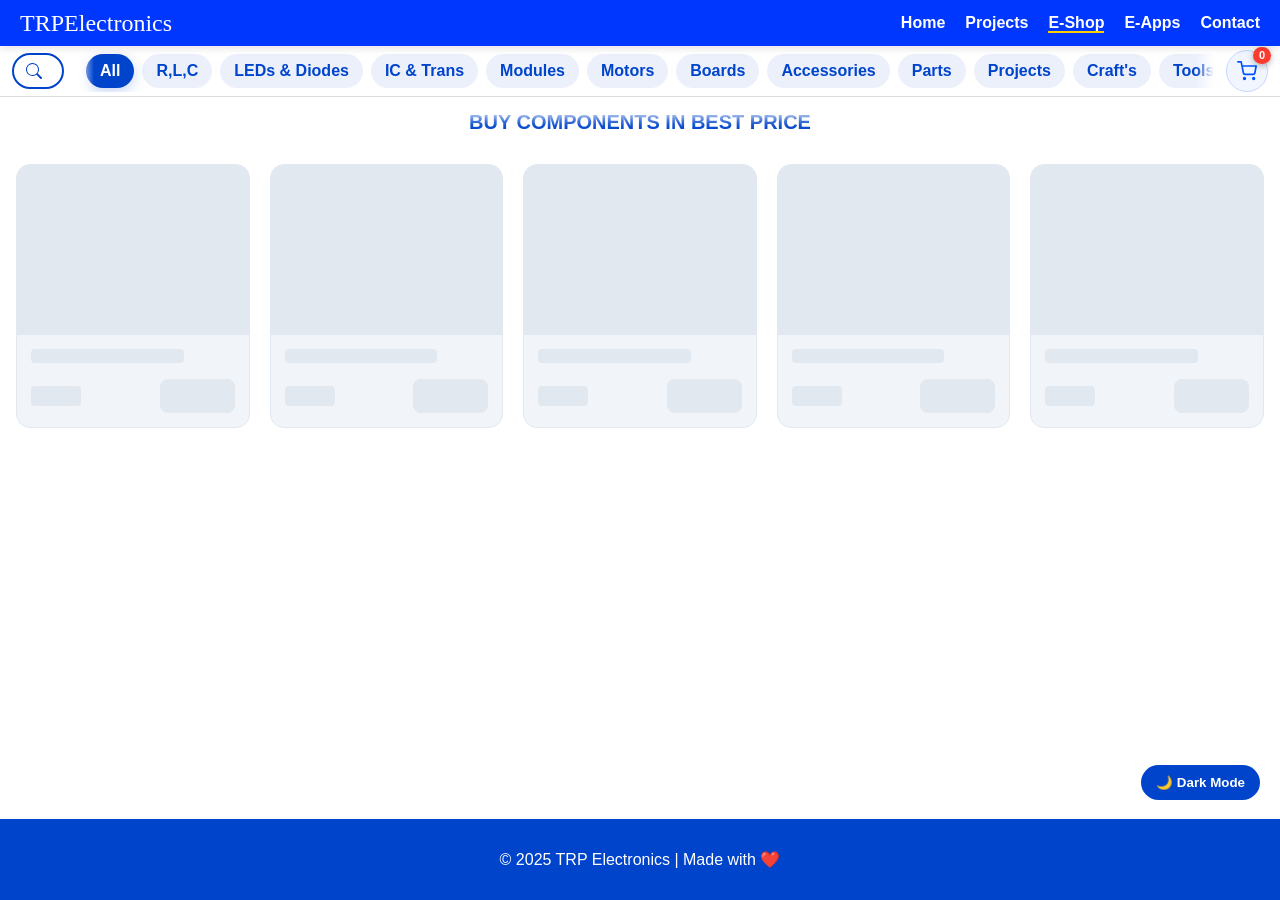
==== commit 88c6046f: "Update index.html" ====
--- a/eshop/index.html
+++ b/eshop/index.html
@@ -674,7 +674,7 @@
           }
         }
 
-        strips.forEach(strip => {
+strips.forEach(strip => {
           const stripCat = (strip.getAttribute("data-category") || "").toLowerCase();
           const cards = strip.querySelectorAll(".product-card");
           let visibleInStrip = 0;
@@ -694,7 +694,14 @@
             }
           });
 
-          strip.style.display = visibleInStrip > 0 ? "" : "none";
+          // Invisible strips ko completely collapse karega taaki Boards/LEDs neeche na jayein
+          if (visibleInStrip > 0) {
+            strip.classList.remove("strip-hidden");
+            strip.style.setProperty("display", "", "");
+          } else {
+            strip.classList.add("strip-hidden");
+            strip.style.setProperty("display", "none", "important");
+          }
         });
       }
 
--- a/components.css
+++ b/components.css
@@ -1947,20 +1947,55 @@
   }
 }
 
-/* ========================================================
-   📱 E-SHOP: FILTERED CATEGORY 2-COLUMN VERTICAL GRID FIX
-   ======================================================== */
+/* ==========================================================================
+   📱 E-SHOP: ZERO GAP + STICKY FOOTER + 2-COLUMN GRID (COMPLETE COMBO)
+   ========================================================================== */
+
+/* 1. Page ko full height flexbox banayein taaki footer hamesha bottom par lock rahe */
+html, 
+body.components-page {
+  min-height: 100vh !important;
+  display: flex !important;
+  flex-direction: column !important;
+}
+
+/* 2. Main content poori height occupy karega aur footer ko neeche dhakelega */
+body.components-page main {
+  flex: 1 0 auto !important;
+  min-height: auto !important;
+  margin-top: 0 !important;
+  padding: 0 !important;
+}
+
+/* 3. Footer screen ke bottom par chipka rahega (0 products par bhi) */
+body.components-page footer {
+  margin-top: auto !important;
+  width: 100% !important;
+}
+
+/* 4. Category Nav ke theek neeche ki faltu white space khatam karein */
+body.components-page .store {
+  padding-top: 4px !important;
+  margin-top: 0 !important;
+}
+
+body.components-page #shopHeading.section-title2 {
+  margin-top: 10px !important;
+  margin-bottom: 6px !important;
+}
+
+/* 5. Mobile view par Top Alignment aur Filtered 2-Column Grid */
 @media (max-width: 768px) {
-  /* 1. Category select hone par vertical space gap (centering) khatam karein */
-  main {
-    min-height: auto !important;
-  }
-  
-  .store {
-    padding-top: 10px !important;
-  }
-
-  /* 2. Specific Category filtered hone par side-scroll band, 2-column vertical chalu */
+  body.components-page .second-nav {
+    margin-bottom: 0 !important;
+  }
+
+  body.components-page #product-grid {
+    padding-top: 4px !important;
+    gap: 12px 10px !important;
+  }
+
+  /* Specific Category filter hone par side-scroll band, 2-column vertical chalu */
   #product-grid.is-filtered {
     display: flex !important;
     flex-direction: column !important;
@@ -1971,7 +2006,7 @@
   #product-grid.is-filtered .category-row-strip {
     display: flex !important;
     flex-direction: row !important;
-    flex-wrap: wrap !important; /* Side scroll band, neeche line me wrap karega */
+    flex-wrap: wrap !important; /* Side scroll band, neeche wrap karega */
     overflow-x: visible !important;
     overflow-y: visible !important;
     gap: 12px 10px !important;
@@ -1980,7 +2015,7 @@
     align-content: flex-start !important;
   }
 
-  /* Har card 50% width ka rahega taaki 2-column me aaye */
+  /* Har card barabar 50% width ka banega */
   #product-grid.is-filtered .category-row-strip .product-card {
     flex: 0 0 calc(50% - 5px) !important;
     min-width: calc(50% - 5px) !important;
@@ -1988,4 +2023,13 @@
     width: calc(50% - 5px) !important;
     margin: 0 !important;
   }
-}
+  /* Khali category strips ko zabardasti 100% gayab karega */
+.category-row-strip.strip-hidden {
+  display: none !important;
+  padding: 0 !important;
+  margin: 0 !important;
+  gap: 0 !important;
+  height: 0 !important;
+}
+}
+
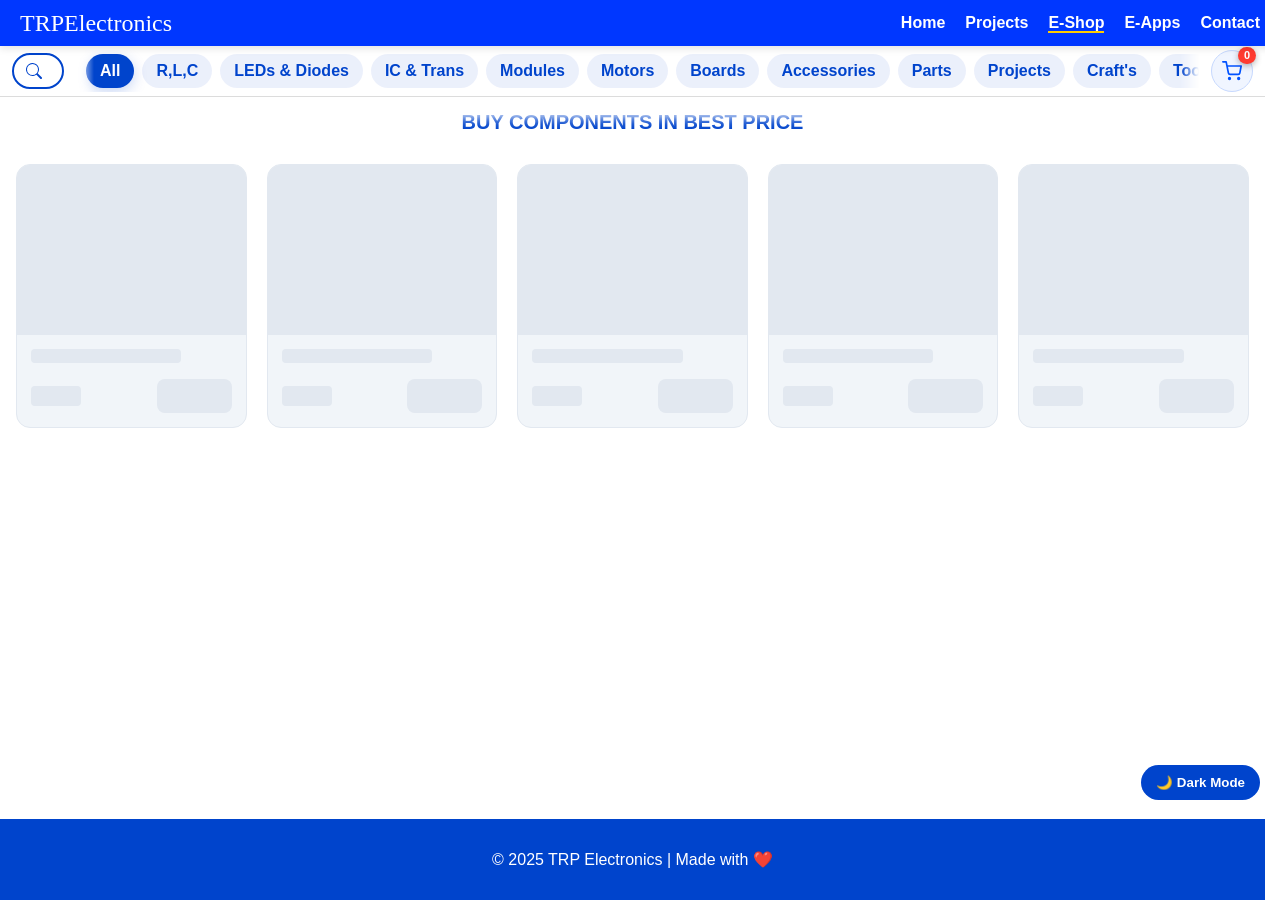
==== commit 1306ead1: "Update index.html" ====
--- a/eshop/index.html
+++ b/eshop/index.html
@@ -2,7 +2,7 @@
 <html lang="en">
 <head>
   <meta charset="utf-8" />
-<meta name="viewport" content="width=device-width, initial-scale=1.0, maximum-scale=1.0, user-scalable=no">
+  <meta name="viewport" content="width=device-width, initial-scale=1.0, maximum-scale=1.0, user-scalable=no">
   <title>E-Shop - TRP Electronics</title>
   <link rel="icon" type="image/png" href="../images/favicon-32x32.png">
   <link rel="stylesheet" href="../style.css" />
@@ -13,7 +13,7 @@
     ✅ Added to cart!
   </div>
 
-<!-- Header / Navbar -->
+  <!-- Header / Navbar -->
   <header>
     <a href="../index.html" id="logo">TRP Electronics</a>
     <nav>
@@ -25,7 +25,7 @@
         <li><a href="../contact.html">Contact</a></li>
       </ul>
     </nav>
- <!-- Header ke andar right side: Mobile Cart + Hamburger Menu -->
+    <!-- Header ke andar right side: Mobile Cart + Hamburger Menu -->
     <div class="header-mobile-right">
       <a href="../cart.html" class="mobile-header-cart tap-effect" aria-label="Cart">
         <svg viewBox="0 0 24 24" width="22" height="22" fill="none" stroke="currentColor" stroke-width="2" stroke-linecap="round" stroke-linejoin="round">
@@ -37,18 +37,16 @@
       </a>
       <div class="menu-icon" id="menuToggle">☰</div>
     </div>
-</header>
+  </header>
 
   <!-- Mobile Drawer -->
   <div id="mobileMenu" class="mobile-menu">
-    <!-- Header: Full Width Royal Blue Bar -->
     <div class="drawer-header">
       <button id="mobileDarkModeToggle" class="drawer-icon-btn" aria-label="Toggle Dark Mode">🌙</button>
       <span class="drawer-brand">Menu</span>
       <button id="drawerCloseBtn" class="drawer-icon-btn" aria-label="Close">✕</button>
     </div>
 
-    <!-- Clean Links Wrapper -->
     <div class="drawer-links-wrap">
       <a href="../index.html" class="drawer-link">
         <span class="drawer-link-text">Home</span>
@@ -72,7 +70,6 @@
       </a>
     </div>
 
-    <!-- Bottom Footer Tag -->
     <div class="drawer-footer">
       <p>TRP Electronics</p>
     </div>
@@ -80,9 +77,8 @@
 
   <!-- Background Dim Overlay -->
   <div id="menuOverlay" class="menu-overlay"></div>
-  
-
-<!-- SECOND NAV ROW -->
+
+  <!-- SECOND NAV ROW -->
   <div class="second-nav">
     <!-- LEFT: Search Bar -->
     <div class="second-left">
@@ -111,7 +107,7 @@
       </ul>
     </div>
 
-    <!-- RIGHT: Desktop Fixed Cart (Search bar ki tarah stand rahega) -->
+    <!-- RIGHT: Desktop Fixed Cart -->
     <div class="second-right">
       <a href="../cart.html" class="desktop-category-cart" aria-label="Cart">
         <svg viewBox="0 0 24 24" width="20" height="20" fill="none" stroke="currentColor" stroke-width="2" stroke-linecap="round" stroke-linejoin="round">
@@ -170,7 +166,7 @@
             </div>
           </div>
         </div>
-          <div class="skeleton-card shimmer">
+        <div class="skeleton-card shimmer">
           <div class="skeleton-img"></div>
           <div class="skeleton-content">
             <div class="skeleton-line title"></div>
@@ -220,7 +216,6 @@
 
     const FORMSPREE_ENDPOINT = "https://formspree.io/f/xljewbda";
 
-    // Helper: Local images ko ../ dega aur online images ko waise hi rakhega
     function resolveImg(url) {
       if (!url) return "../images/logo.png";
       if (url.startsWith("http://") || url.startsWith("https://")) return url;
@@ -300,12 +295,17 @@
                   </div>
                 `).join("");
 
+                // 🌟 NAYA LAYERS STACK ICON (Arrow ki jagah)
                 titleHTML = `
                   <div class="custom-variant-wrap">
-                    <div class="custom-variant-trigger">
+                    <div class="custom-variant-trigger" title="Select Option">
                       <h3 class="custom-variant-title">${currentItem.name}</h3>
                       <span class="custom-variant-arrow">
-                        <svg viewBox="0 0 24 24"><polyline points="6 9 12 15 18 9"></polyline></svg>
+                        <svg width="15" height="15" viewBox="0 0 24 24" fill="none" stroke="currentColor" stroke-width="2.3" stroke-linecap="round" stroke-linejoin="round">
+                          <polygon points="12 2 2 7 12 12 22 7 12 2"></polygon>
+                          <polyline points="2 17 12 22 22 17"></polyline>
+                          <polyline points="2 12 12 17 22 12"></polyline>
+                        </svg>
                       </span>
                     </div>
                     <div class="custom-variant-menu">
@@ -437,103 +437,104 @@
           });
         });
 
-        window.addEventListener("click", () => {
-          document.querySelectorAll(".custom-variant-wrap.active").forEach(w => w.classList.remove("active"));
+        // 🌟 BAHAR TAP KARNE PAR KAHIN BHI CLOSE
+        document.addEventListener("click", (e) => {
+          if (!e.target.closest(".custom-variant-wrap")) {
+            document.querySelectorAll(".custom-variant-wrap.active").forEach(w => w.classList.remove("active"));
+          }
         });
 
         // Modal Specs
-container.querySelectorAll(".expand-btn").forEach(btn => {
-  btn.onclick = (e) => {
-    e.stopPropagation();
-    const card = btn.closest(".product-card");
-    const title = card.getAttribute("data-name") || card.querySelector("h3")?.innerText || "";
-    const price = card.getAttribute("data-price") || card.querySelector(".price-amount")?.innerText.replace("₹", "").trim() || "0";
-    const img = card.getAttribute("data-image") || card.querySelector("img")?.src || "../images/logo.png";
-    const desc = card.getAttribute("data-desc") || "High quality electronic component for DIY projects.";
-    const isOut = card.getAttribute("data-out-of-stock") === "true";
-    const datasheet = card.getAttribute("data-datasheet") || "";
-
-    const modal = document.getElementById("product-modal");
-    if (modal) {
-      const modalImg = document.getElementById("modalImg");
-      const modalTitle = document.getElementById("modalTitle");
-      const modalPrice = document.getElementById("modalPrice");
-      const modalDesc = document.getElementById("modalDesc");
-      const modalCartBtn = document.getElementById("modalAddCart");
-      const modalPdfBtn = document.getElementById("modalDatasheet");
-
-      if (modalImg) modalImg.src = img;
-      if (modalTitle) modalTitle.innerText = title;
-      if (modalPrice) modalPrice.innerText = `₹${price}`;
-      if (modalDesc) modalDesc.innerHTML = formatDescription(desc);
-
-      if (modalCartBtn) {
-        modalCartBtn.setAttribute("data-name", title);
-        modalCartBtn.setAttribute("data-price", price);
-
-        if (isOut) {
-          modalCartBtn.className = "cart-action-btn stock-notify-btn notify-stock-btn";
-          modalCartBtn.innerHTML = "<span>🔔</span> Notify";
-          modalCartBtn.onclick = (event) => {
-            event.stopPropagation();
-            handleStockNotify(title, price, modalCartBtn);
+        container.querySelectorAll(".expand-btn").forEach(btn => {
+          btn.onclick = (e) => {
+            e.stopPropagation();
+            const card = btn.closest(".product-card");
+            const title = card.getAttribute("data-name") || card.querySelector("h3")?.innerText || "";
+            const price = card.getAttribute("data-price") || card.querySelector(".price-amount")?.innerText.replace("₹", "").trim() || "0";
+            const img = card.getAttribute("data-image") || card.querySelector("img")?.src || "../images/logo.png";
+            const desc = card.getAttribute("data-desc") || "High quality electronic component for DIY projects.";
+            const isOut = card.getAttribute("data-out-of-stock") === "true";
+            const datasheet = card.getAttribute("data-datasheet") || "";
+
+            const modal = document.getElementById("product-modal");
+            if (modal) {
+              const modalImg = document.getElementById("modalImg");
+              const modalTitle = document.getElementById("modalTitle");
+              const modalPrice = document.getElementById("modalPrice");
+              const modalDesc = document.getElementById("modalDesc");
+              const modalCartBtn = document.getElementById("modalAddCart");
+              const modalPdfBtn = document.getElementById("modalDatasheet");
+
+              if (modalImg) modalImg.src = img;
+              if (modalTitle) modalTitle.innerText = title;
+              if (modalPrice) modalPrice.innerText = `₹${price}`;
+              if (modalDesc) modalDesc.innerHTML = formatDescription(desc);
+
+              if (modalCartBtn) {
+                modalCartBtn.setAttribute("data-name", title);
+                modalCartBtn.setAttribute("data-price", price);
+
+                if (isOut) {
+                  modalCartBtn.className = "cart-action-btn stock-notify-btn notify-stock-btn";
+                  modalCartBtn.innerHTML = "<span>🔔</span> Notify";
+                  modalCartBtn.onclick = (event) => {
+                    event.stopPropagation();
+                    handleStockNotify(title, price, modalCartBtn);
+                  };
+                } else {
+                  modalCartBtn.className = "cart-action-btn add-cart";
+                  modalCartBtn.innerHTML = "<span>🛒</span> Pick";
+                  modalCartBtn.onclick = (event) => {
+                    event.stopPropagation();
+                    triggerAddToCart(title, parseFloat(price), img);
+                  };
+                }
+              }
+
+              if (modalPdfBtn) {
+                if (datasheet) {
+                  modalPdfBtn.href = datasheet;
+                  modalPdfBtn.style.display = "inline-flex";
+                  modalPdfBtn.innerText = "📥 Download Datasheet";
+                } else {
+                  modalPdfBtn.style.display = "none";
+                }
+              }
+
+              const currentScrollY = window.scrollY;
+              document.body.style.top = `-${currentScrollY}px`;
+              document.body.style.position = "fixed";
+              document.body.style.width = "100%";
+
+              modal.style.display = "flex";
+              document.body.classList.add("modal-open");
+            }
           };
-        } else {
-          modalCartBtn.className = "cart-action-btn add-cart";
-          modalCartBtn.innerHTML = "<span>🛒</span> Pick";
-          modalCartBtn.onclick = (event) => {
-            event.stopPropagation();
-            triggerAddToCart(title, parseFloat(price), img);
+        });
+
+        const modal = document.getElementById("product-modal");
+        const closeModalBtn = document.getElementById("closeModal");
+
+        function handleCloseModal() {
+          if (!modal) return;
+          modal.style.display = "none";
+          document.body.classList.remove("modal-open");
+
+          const scrollY = document.body.style.top;
+          document.body.style.position = "";
+          document.body.style.top = "";
+          document.body.style.width = "";
+          if (scrollY) {
+            window.scrollTo(0, parseInt(scrollY || "0") * -1);
+          }
+        }
+
+        if (closeModalBtn && modal) {
+          closeModalBtn.onclick = handleCloseModal;
+          modal.onclick = (e) => {
+            if (e.target === modal) handleCloseModal();
           };
         }
-      }
-
-      if (modalPdfBtn) {
-        if (datasheet) {
-          modalPdfBtn.href = datasheet;
-          modalPdfBtn.style.display = "inline-flex";
-          modalPdfBtn.innerText = "📥 Download Datasheet";
-        } else {
-          modalPdfBtn.style.display = "none";
-        }
-      }
-
-      // Current scroll position lock karega
-      const currentScrollY = window.scrollY;
-      document.body.style.top = `-${currentScrollY}px`;
-      document.body.style.position = "fixed";
-      document.body.style.width = "100%";
-
-      modal.style.display = "flex";
-      document.body.classList.add("modal-open");
-    } // <<-- Yeh if(modal) ka bracket missing tha!
-  };
-});
-
-const modal = document.getElementById("product-modal");
-const closeModalBtn = document.getElementById("closeModal");
-
-function handleCloseModal() {
-  if (!modal) return;
-  modal.style.display = "none";
-  document.body.classList.remove("modal-open");
-
-  // Exact usi jagah restore karega jahan user pehle tha
-  const scrollY = document.body.style.top;
-  document.body.style.position = "";
-  document.body.style.top = "";
-  document.body.style.width = "";
-  if (scrollY) {
-    window.scrollTo(0, parseInt(scrollY || "0") * -1);
-  }
-}
-
-if (closeModalBtn && modal) {
-  closeModalBtn.onclick = handleCloseModal;
-  modal.onclick = (e) => {
-    if (e.target === modal) handleCloseModal();
-  };
-}
 
         // Add to Cart
         container.querySelectorAll(".add-cart").forEach(btn => {
@@ -597,10 +598,10 @@
       }
       localStorage.setItem("cart", JSON.stringify(cart));
 
-const totalQty = cart.reduce((sum, item) => sum + (item.qty || 1), 0);
-document.querySelectorAll(".cart-count-val").forEach(el => {
-  el.innerText = totalQty;
-});
+      const totalQty = cart.reduce((sum, item) => sum + (item.qty || 1), 0);
+      document.querySelectorAll(".cart-count-val").forEach(el => {
+        el.innerText = totalQty;
+      });
 
       const alertBox = document.getElementById("cart-alert");
       if (alertBox) {
@@ -642,7 +643,7 @@
       }
     }
 
-function initShopFilters() {
+    function initShopFilters() {
       const searchInput = document.getElementById("componentSearch");
       const searchClearBtn = document.getElementById("searchClearBtn");
       const shopHeading = document.getElementById("shopHeading");
@@ -657,11 +658,10 @@
           shopHeading.style.display = (activeShopCat.toLowerCase() === "all" && !q) ? "block" : "none";
         }
 
-        // Agar "All" ke alawa koi category chuni ho ya search ho raha ho, toh vertical 2-column mode on hoga
         if (activeShopCat.toLowerCase() !== "all" || q.length > 0) {
           productGrid?.classList.add("is-filtered");
         } else {
-          productGrid?.classList.remove("is-filtered"); // "All" par wapas normal horizontal row
+          productGrid?.classList.remove("is-filtered");
         }
 
         if (searchInput) {
@@ -674,7 +674,9 @@
           }
         }
 
-strips.forEach(strip => {
+        let totalVisibleInPage = 0;
+
+        strips.forEach(strip => {
           const stripCat = (strip.getAttribute("data-category") || "").toLowerCase();
           const cards = strip.querySelectorAll(".product-card");
           let visibleInStrip = 0;
@@ -689,12 +691,12 @@
             if (catMatches && searchMatches) {
               card.style.display = "";
               visibleInStrip++;
+              totalVisibleInPage++;
             } else {
               card.style.display = "none";
             }
           });
 
-          // Invisible strips ko completely collapse karega taaki Boards/LEDs neeche na jayein
           if (visibleInStrip > 0) {
             strip.classList.remove("strip-hidden");
             strip.style.setProperty("display", "", "");
@@ -703,6 +705,43 @@
             strip.style.setProperty("display", "none", "important");
           }
         });
+
+        // 🔍 Agar search result na mile toh Empty Notice box dikhayega
+        let emptyBox = document.getElementById("shopEmptyNotice");
+        if (totalVisibleInPage === 0) {
+          const currentSearchText = searchInput ? searchInput.value.trim() : "";
+          const displayKeyword = currentSearchText !== "" ? currentSearchText : activeShopCat;
+
+          if (!emptyBox) {
+            emptyBox = document.createElement("div");
+            emptyBox.id = "shopEmptyNotice";
+            emptyBox.className = "no-results-box";
+            emptyBox.innerHTML = `
+              <div class="no-results-icon">
+                <svg width="30" height="30" viewBox="0 0 24 24" fill="none" stroke="currentColor" stroke-width="2.5" stroke-linecap="round" stroke-linejoin="round">
+                  <circle cx="11" cy="11" r="8"></circle>
+                  <line x1="21" y1="21" x2="16.65" y2="16.65"></line>
+                  <line x1="8" y1="11" x2="14" y2="11"></line>
+                </svg>
+              </div>
+              <h3>No Components Found</h3>
+              <p>We couldn't find any results for "<strong id="emptySearchTerm"></strong>". Check your spelling or try another keyword.</p>
+              <button type="button" class="no-results-btn" id="resetShopSearch">Reset Search</button>
+            `;
+            productGrid?.appendChild(emptyBox);
+
+            document.getElementById("resetShopSearch")?.addEventListener("click", () => {
+              if (searchInput) searchInput.value = "";
+              document.querySelector('.category-menu-new [data-cat="all"]')?.click();
+            });
+          }
+
+          const termEl = document.getElementById("emptySearchTerm");
+          if (termEl) termEl.textContent = displayKeyword;
+
+        } else {
+          emptyBox?.remove();
+        }
       }
 
       searchInput?.addEventListener("input", runFilter);
--- a/style.css
+++ b/style.css
@@ -12,12 +12,17 @@
    10. INTERACTION EFFECTS (TAP & SHIMMER)
    11. MOBILE DRAWER & APP-STYLE MENU
    12. FOOTER & DARK MODE THEME STYLES
+   13. NO RESULTS FOUND ANIMATED STATE
    ========================================================================== */
 
 /* ==========================================================================
    1. FONTS & ROOT RESETS
    ========================================================================== */
 @import url('https://fonts.googleapis.com/css2?family=Balsamiq+Sans:wght@700&family=Fredoka:wght@600;700&display=swap');
+html {
+  scrollbar-gutter: stable; 
+  overflow-y: scroll; 
+}
 
 @font-face {
   font-family: 'Fountain';
@@ -1434,3 +1439,102 @@
 body.dark-mode .modal-desc li {
   color: #cccccc;
 }
+
+/* ========================================================
+   13. 🔍 NO RESULTS FOUND ANIMATED STATE
+   ======================================================== */
+.no-results-box {
+  width: 100% !important;
+  max-width: 480px !important;
+  margin: 40px auto !important;
+  padding: 30px 20px !important;
+  text-align: center !important;
+  background: #ffffff;
+  border: 1px dashed #cbd5e1;
+  border-radius: 16px;
+  box-shadow: 0 4px 15px rgba(0, 0, 0, 0.04);
+  display: flex !important;
+  flex-direction: column !important;
+  align-items: center !important;
+  justify-content: center !important;
+  box-sizing: border-box !important;
+  animation: fadeInEmpty 0.3s ease-out;
+
+  /* E-Shop Grid me side me jane se rok kar desktop & mobile dono par center karega */
+  grid-column: 1 / -1 !important;
+  justify-self: center !important;
+}
+
+body.dark-mode .no-results-box {
+  background: #182234 !important;
+  border-color: #334155 !important;
+  box-shadow: 0 4px 15px rgba(0, 0, 0, 0.3);
+}
+
+.no-results-icon {
+  width: 64px;
+  height: 64px;
+  border-radius: 50%;
+  background: #eff6ff;
+  color: #0052ff;
+  display: flex;
+  align-items: center;
+  justify-content: center;
+  margin-bottom: 14px;
+  animation: floatSearchIcon 2.5s ease-in-out infinite;
+}
+
+body.dark-mode .no-results-icon {
+  background: #242f47;
+  color: #60a5fa;
+}
+
+.no-results-box h3 {
+  font-size: 18px;
+  font-weight: 700;
+  color: #0f172a;
+  margin: 0 0 6px 0;
+}
+
+body.dark-mode .no-results-box h3 {
+  color: #f8fafc;
+}
+
+.no-results-box p {
+  font-size: 13.5px;
+  color: #64748b;
+  margin: 0 0 16px 0;
+  line-height: 1.4;
+  word-break: break-word; /* Lamba search query text box ke bahar nahi niklega */
+}
+
+body.dark-mode .no-results-box p {
+  color: #94a3b8;
+}
+
+.no-results-btn {
+  background: #0052ff;
+  color: #ffffff !important;
+  border: none;
+  font-size: 13px;
+  font-weight: 700;
+  padding: 8px 18px;
+  border-radius: 20px;
+  cursor: pointer;
+  transition: all 0.2s ease;
+}
+
+.no-results-btn:hover {
+  background: #003ebd;
+  transform: scale(1.04);
+}
+
+@keyframes floatSearchIcon {
+  0%, 100% { transform: translateY(0); }
+  50% { transform: translateY(-6px); }
+}
+
+@keyframes fadeInEmpty {
+  from { opacity: 0; transform: scale(0.96); }
+  to { opacity: 1; transform: scale(1); }
+}
--- a/components.css
+++ b/components.css
@@ -1342,17 +1342,25 @@
   overflow: visible !important;
 }
 
+
 /* =======================================================
-   FINAL CUSTOM VARIANT DROPDOWN & FLOATING FIX
+   💎 FINAL CUSTOM VARIANT DROPDOWN & FLOATING FIX (SAFE)
    ======================================================= */
 
 /* Card aur Info wrappers */
 .product-card {
   position: relative;
+  overflow: visible !important;
+}
+
+/* 1. Header (1000) aur Category-Nav (995) se chhota z-index taaki unke upar na chadhe */
+.product-card:has(.custom-variant-wrap.active) {
+  z-index: 850 !important;
 }
 
 .product-info {
   position: relative;
+  overflow: visible !important;
 }
 
 .product-img-wrapper {
@@ -1361,69 +1369,78 @@
   border-top-right-radius: inherit;
 }
 
-/* Active hone par card sabhi aage-piche ke cards ke upar rahe */
-.product-card:has(.custom-variant-wrap.active) {
-  z-index: 9999 !important;
-}
-
 /* Custom Variant Container */
 .custom-variant-wrap {
   position: relative;
-  display: inline-block;
+  display: block;
   width: 100%;
   margin-bottom: 8px;
 }
 
 /* Title & Arrow Alignment */
 .custom-variant-trigger {
-  display: inline-flex !important;
+  display: flex !important;
   align-items: center !important;
-  vertical-align: middle;
+  justify-content: space-between !important;
   gap: 6px;
   cursor: pointer;
   user-select: none;
-  width: auto;
-  max-width: 100%;
+  width: 100%;
+  padding: 4px 6px;
+  border-radius: 6px;
+  background: rgba(0, 82, 255, 0.04);
+  border: 1px solid rgba(0, 82, 255, 0.12);
+  transition: all 0.2s ease;
+  box-sizing: border-box;
+}
+
+.custom-variant-trigger:hover {
+  background: rgba(0, 82, 255, 0.08);
+  border-color: #0052ff;
+}
+
+body.dark-mode .custom-variant-trigger {
+  background: rgba(255, 255, 255, 0.05);
+  border-color: rgba(255, 255, 255, 0.12);
 }
 
 .custom-variant-title {
-  font-size: 15px;
-  font-weight: 700;
+  font-size: 13.5px !important;
+  font-weight: 700 !important;
   color: var(--card-title, #0f172a);
   margin: 0 !important;
   padding: 0 !important;
-  line-height: 1 !important;
+  line-height: 1.25 !important;
   white-space: nowrap;
   overflow: hidden;
   text-overflow: ellipsis;
-  display: inline-block;
+  flex: 1;
+  text-align: left;
 }
 
 /* Center-balanced Chevron Arrow */
 .custom-variant-arrow {
-  width: 12px;
-  height: 12px;
-  min-width: 12px;
+  width: 14px;
+  height: 14px;
+  min-width: 14px;
   display: inline-flex !important;
   align-items: center !important;
   justify-content: center !important;
-  transition: transform 0.25s ease;
-  position: relative;
-  top: 1px;
+  transition: transform 0.25s cubic-bezier(0.4, 0, 0.2, 1);
 }
 
 .custom-variant-arrow svg {
   width: 100%;
   height: 100%;
-  stroke: #0f172a;
-  stroke-width: 3.5;
+  stroke: #0052ff;
+  stroke-width: 3;
   fill: none;
   stroke-linecap: round;
   stroke-linejoin: round;
 }
 
 body.dark-mode .custom-variant-arrow svg {
-  stroke: #f8fafc;
+  stroke: #60a5fa;
 }
 
 /* Open State: Arrow Flip */
@@ -1431,77 +1448,237 @@
   transform: rotate(180deg);
 }
 
-/* Floating Menu: Image ke upar float karega taaki border par na kate */
+/* 2. Floating Menu: Card ki exact 100% width aur bottom me smooth open */
 .custom-variant-menu {
   display: none;
   position: absolute !important;
-  bottom: calc(100% + 6px) !important; /* Top Drop-up */
-  top: auto !important;
+  top: calc(100% + 4px) !important;
+  bottom: auto !important;
   left: 0 !important;
-  min-width: 160px !important;
-  width: max-content !important;
-  max-width: 220px !important;
+  right: 0 !important;
+  width: 100% !important;
+  box-sizing: border-box !important;
   background: #ffffff;
-  border-radius: 8px;
-  border: 1px solid #e2e8f0;
-  box-shadow: 0 -8px 24px rgba(0, 0, 0, 0.2), 0 2px 6px rgba(0, 0, 0, 0.08) !important;
-  z-index: 100000 !important;
-  max-height: 150px;
+  border-radius: 10px;
+  border: 1.5px solid #0052ff;
+  box-shadow: 0 10px 25px rgba(0, 0, 0, 0.15), 0 2px 8px rgba(0, 82, 255, 0.1) !important;
+  z-index: 880 !important;
+  max-height: 160px;
   overflow-y: auto;
-  padding: 4px 0;
+  padding: 4px;
+  animation: dropSlideDown 0.2s cubic-bezier(0.16, 1, 0.3, 1);
 }
 
 body.dark-mode .custom-variant-menu {
-  background: #1e293b;
-  border-color: #334155;
-  box-shadow: 0 -8px 24px rgba(0, 0, 0, 0.6) !important;
+  background: #182234;
+  border-color: #3b82f6;
+  box-shadow: 0 10px 25px rgba(0, 0, 0, 0.6) !important;
 }
 
 .custom-variant-wrap.active .custom-variant-menu {
   display: block !important;
 }
 
-/* Dropdown Items */
+/* 3. Dropdown Items with Safe Word Wrap */
 .custom-variant-item {
-  padding: 8px 12px;
-  font-size: 13px;
+  padding: 8px 10px;
+  font-size: 12.5px;
   font-weight: 600;
-  color: #1e293b;
+  color: #334155;
   cursor: pointer;
+  border-radius: 6px;
   display: flex;
   justify-content: space-between;
   align-items: center;
   gap: 8px;
-  transition: background 0.15s ease;
+  line-height: 1.35;
+  text-align: left;
+  transition: all 0.15s ease;
+  word-break: break-word;
 }
 
 body.dark-mode .custom-variant-item {
-  color: #f8fafc;
+  color: #cbd5e1;
 }
 
 .custom-variant-item:hover {
   background: #f1f5f9;
+  color: #0052ff;
 }
 
 body.dark-mode .custom-variant-item:hover {
-  background: #334155;
+  background: #242f47;
+  color: #60a5fa;
 }
 
 .custom-variant-item.selected {
-  color: #0284c7;
-  background: #e0f2fe;
+  color: #0052ff !important;
+  background: #eef4ff !important;
+  font-weight: 700;
 }
 
 body.dark-mode .custom-variant-item.selected {
-  color: #38bdf8;
-  background: #0c4a6e;
+  color: #38bdf8 !important;
+  background: #0f2942 !important;
 }
 
 /* Out of Stock Cut-Line */
 .custom-variant-item.out-item {
   color: #94a3b8 !important;
   text-decoration: line-through;
-  opacity: 0.75;
+  opacity: 0.65;
+}
+
+.custom-variant-menu::-webkit-scrollbar {
+  width: 4px;
+}
+.custom-variant-menu::-webkit-scrollbar-thumb {
+  background: #cbd5e1;
+  border-radius: 4px;
+}
+
+@keyframes dropSlideDown {
+  from {
+    opacity: 0;
+    transform: translateY(-6px);
+  }
+  to {
+    opacity: 1;
+    transform: translateY(0);
+  }
+}
+
+/* =======================================================
+   📱 MOBILE FULL-CARD VARIANT OVERLAY (IN-CARD PICKER)
+   ======================================================= */
+@media (max-width: 768px) {
+  /* 1. Card container ko overlay ke liye lock karein */
+  .product-card {
+    position: relative !important;
+    overflow: hidden !important; /* Bahar kuch nahi niklega */
+  }
+
+  /* 2. Variant Trigger Button ko highlight look */
+  .custom-variant-trigger {
+    background: #eff6ff !important;
+    border: 1.5px solid #2563eb !important;
+    border-radius: 8px !important;
+    padding: 6px 10px !important;
+  }
+
+  body.dark-mode .custom-variant-trigger {
+    background: #1e293b !important;
+    border-color: #3b82f6 !important;
+  }
+
+  /* Layers icon subtle animation */
+  .custom-variant-arrow svg {
+    stroke: #2563eb !important;
+  }
+  body.dark-mode .custom-variant-arrow svg {
+    stroke: #60a5fa !important;
+  }
+
+  /* 3. Dropdown banega POORA CARD OVERLAY */
+  .custom-variant-menu {
+    display: none;
+    position: absolute !important;
+    top: 0 !important;
+    bottom: 0 !important;
+    left: 0 !important;
+    right: 0 !important;
+    width: 100% !important;
+    height: 100% !important;
+    max-height: 100% !important;
+    background: #ffffff !important;
+    border-radius: inherit !important;
+    border: 2px solid #2563eb !important;
+    z-index: 50 !important;
+    padding: 12px 10px 10px 10px !important;
+    box-sizing: border-box !important;
+    flex-direction: column !important;
+    justify-content: flex-start !important;
+    overflow-y: auto !important;
+    -webkit-overflow-scrolling: touch;
+    animation: cardOverlayFade 0.22s ease-out !important;
+  }
+
+  body.dark-mode .custom-variant-menu {
+    background: #0f172a !important;
+    border-color: #3b82f6 !important;
+  }
+
+  .custom-variant-wrap.active .custom-variant-menu {
+    display: flex !important;
+  }
+
+  /* 4. Overlay Header (Title + Close ✕) */
+  .custom-variant-menu::before {
+    content: "Select Option" !important;
+    display: block !important;
+    font-size: 13px !important;
+    font-weight: 800 !important;
+    color: #2563eb !important;
+    text-transform: uppercase !important;
+    letter-spacing: 0.5px !important;
+    padding-bottom: 8px !important;
+    margin-bottom: 8px !important;
+    border-bottom: 1px dashed #cbd5e1 !important;
+    text-align: center !important;
+    flex-shrink: 0 !important;
+  }
+
+  body.dark-mode .custom-variant-menu::before {
+    color: #60a5fa !important;
+    border-bottom-color: #334155 !important;
+  }
+
+  /* 5. Variant List Items inside Full Card */
+  .custom-variant-item {
+    padding: 9px 10px !important;
+    font-size: 13px !important;
+    font-weight: 600 !important;
+    border-radius: 8px !important;
+    margin-bottom: 6px !important;
+    background: #f8fafc !important;
+    border: 1px solid #e2e8f0 !important;
+    color: #1e293b !important;
+    flex-shrink: 0 !important;
+    display: flex !important;
+    justify-content: space-between !important;
+    align-items: center !important;
+    text-align: left !important;
+  }
+
+  body.dark-mode .custom-variant-item {
+    background: #1e293b !important;
+    border-color: #334155 !important;
+    color: #f1f5f9 !important;
+  }
+
+  .custom-variant-item.selected {
+    background: #eff6ff !important;
+    border-color: #2563eb !important;
+    color: #2563eb !important;
+    font-weight: 700 !important;
+  }
+
+  body.dark-mode .custom-variant-item.selected {
+    background: #1e3a8a !important;
+    border-color: #60a5fa !important;
+    color: #93c5fd !important;
+  }
+}
+
+@keyframes cardOverlayFade {
+  from {
+    opacity: 0;
+    transform: scale(0.96);
+  }
+  to {
+    opacity: 1;
+    transform: scale(1);
+  }
 }
 
 /* MODAL DESCRIPTION FORMATTING */
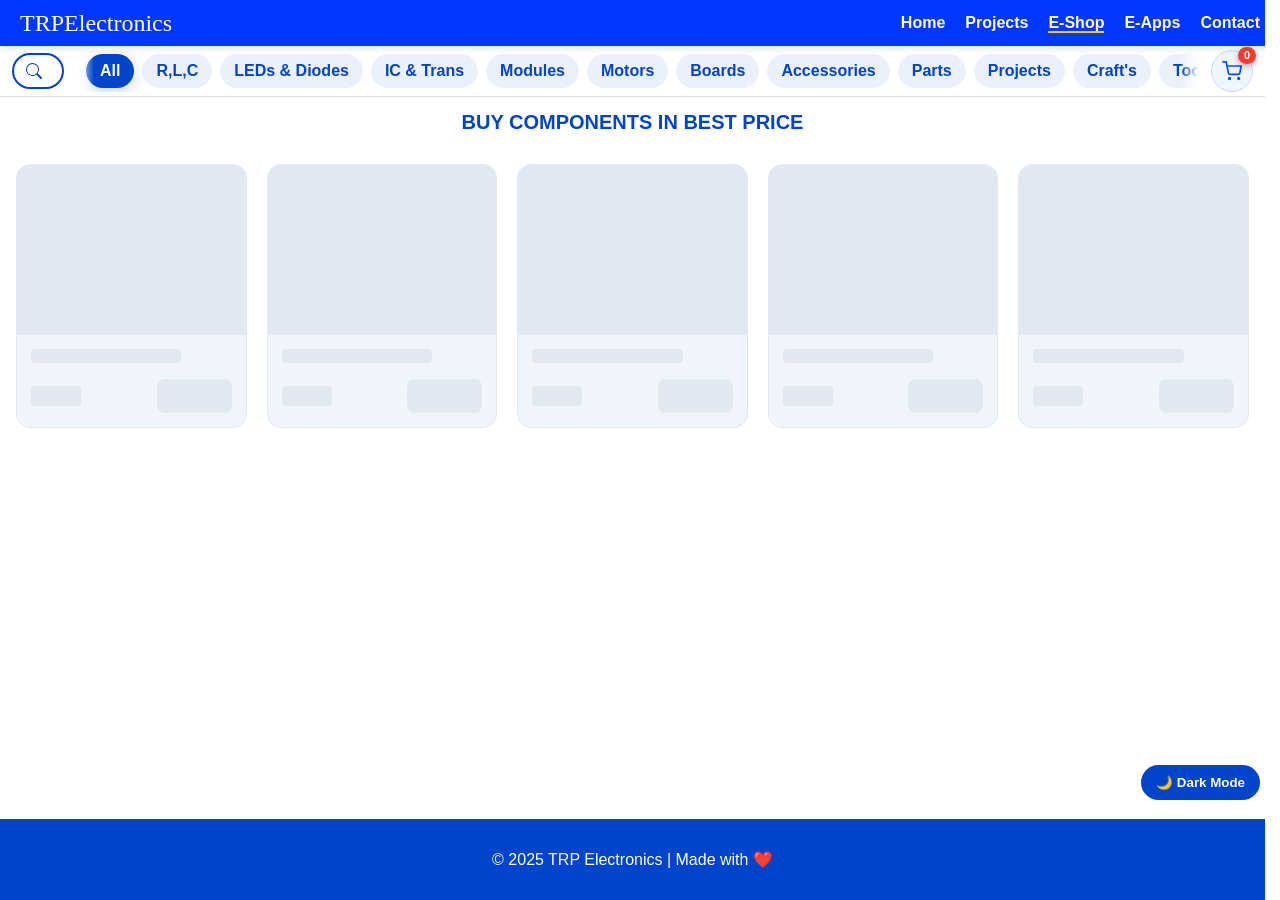
==== commit 87d31d94: "Update index.html" ====
--- a/eshop/index.html
+++ b/eshop/index.html
@@ -4,6 +4,26 @@
   <meta charset="utf-8" />
   <meta name="viewport" content="width=device-width, initial-scale=1.0, maximum-scale=1.0, user-scalable=no">
   <title>E-Shop - TRP Electronics</title>
+  
+<!-- Google Search Store Structured Data (JSON-LD) -->
+<script type="application/ld+json">
+{
+  "@context": "https://schema.org",
+  "@type": "Store",
+  "name": "TRP Electronics E-Shop",
+  "url": "https://trpindia.github.io/eshop/",
+  "image": "https://trpindia.github.io/images/og-banner.jpg",
+  "description": "Buy authentic DIY electronics components, sensors, microcontrollers, and prototyping boards at best prices.",
+  "paymentAccepted": "UPI, Credit Card, Debit Card, Net Banking",
+  "currenciesAccepted": "INR",
+  "priceRange": "₹₹",
+  "address": {
+    "@type": "PostalAddress",
+    "addressCountry": "IN"
+  }
+}
+  
+</script>
   <link rel="icon" type="image/png" href="../images/favicon-32x32.png">
   <link rel="stylesheet" href="../style.css" />
   <link rel="stylesheet" href="../components.css" />
@@ -651,6 +671,18 @@
       const productGrid = document.getElementById("product-grid");
       let activeShopCat = "all";
 
+      // Screen scroll hone par options turant close honge
+window.addEventListener("scroll", () => {
+  document.querySelectorAll(".custom-variant-wrap.active").forEach(w => w.classList.remove("active"));
+}, { passive: true });
+
+// Horizontal row-strip scroll hone par bhi close honge
+document.querySelectorAll(".category-row-strip").forEach(strip => {
+  strip.addEventListener("scroll", () => {
+    document.querySelectorAll(".custom-variant-wrap.active").forEach(w => w.classList.remove("active"));
+  }, { passive: true });
+});
+
       function runFilter() {
         const q = (searchInput?.value || "").toLowerCase().trim();
 
--- a/components.css
+++ b/components.css
@@ -71,7 +71,7 @@
   flex-wrap: nowrap;
   align-items: center;
   gap: 15px;
-  box-shadow: 0px 6px 12px 14px rgba(255, 255, 255);
+  box-shadow: 13px 1px 8px 5px rgba(255, 255, 255);
 }
 /* LEFT / CENTER / RIGHT ALIGNMENT */
 .second-left {
@@ -1549,39 +1549,30 @@
 }
 
 /* =======================================================
-   📱 MOBILE FULL-CARD VARIANT OVERLAY (IN-CARD PICKER)
+   📱 MOBILE: FULL-CARD VARIANT OVERLAY (BELOW HEADER FIX)
    ======================================================= */
 @media (max-width: 768px) {
-  /* 1. Card container ko overlay ke liye lock karein */
+  /* 1. Card container khud boundary banega */
   .product-card {
     position: relative !important;
-    overflow: hidden !important; /* Bahar kuch nahi niklega */
-  }
-
-  /* 2. Variant Trigger Button ko highlight look */
-  .custom-variant-trigger {
-    background: #eff6ff !important;
-    border: 1.5px solid #2563eb !important;
-    border-radius: 8px !important;
-    padding: 6px 10px !important;
-  }
-
-  body.dark-mode .custom-variant-trigger {
-    background: #1e293b !important;
-    border-color: #3b82f6 !important;
-  }
-
-  /* Layers icon subtle animation */
-  .custom-variant-arrow svg {
-    stroke: #2563eb !important;
-  }
-  body.dark-mode .custom-variant-arrow svg {
-    stroke: #60a5fa !important;
-  }
-
-  /* 3. Dropdown banega POORA CARD OVERLAY */
-  .custom-variant-menu {
-    display: none;
+    overflow: hidden !important; /* Box ko card se 1px bhi bahar nahi jaane dega */
+  }
+
+  /* 2. Card ka z-index Header (1000) aur Second-Nav (995) se chhota rahega */
+  .product-card:has(.custom-variant-wrap.active) {
+    z-index: 850 !important; /* Header aur Category bar ke hamesha peeche rahega */
+  }
+
+  /* 3. Wrappers ko static banayein taaki overlay pure card par baithe */
+  .product-info,
+  .custom-variant-wrap {
+    position: static !important;
+  }
+
+  /* 4. Poore card ke andar 100% fit overlay (Top 0 se Bottom 0 tak) */
+  .custom-variant-wrap.active .custom-variant-menu {
+    display: flex !important;
+    flex-direction: column !important;
     position: absolute !important;
     top: 0 !important;
     bottom: 0 !important;
@@ -1592,74 +1583,50 @@
     max-height: 100% !important;
     background: #ffffff !important;
     border-radius: inherit !important;
-    border: 2px solid #2563eb !important;
-    z-index: 50 !important;
-    padding: 12px 10px 10px 10px !important;
+    border: 0px solid #ffffff !important;
+    z-index: 50 !important; /* Card ke andar sabse upar, lekin header se safe */
+    padding: 10px 8px !important;
+    margin: 0 !important;
     box-sizing: border-box !important;
-    flex-direction: column !important;
-    justify-content: flex-start !important;
     overflow-y: auto !important;
     -webkit-overflow-scrolling: touch;
-    animation: cardOverlayFade 0.22s ease-out !important;
-  }
-
-  body.dark-mode .custom-variant-menu {
-    background: #0f172a !important;
+    gap: 6px !important;
+  }
+
+  body.dark-mode .custom-variant-wrap.active .custom-variant-menu {
+    background: #182234 !important;
     border-color: #3b82f6 !important;
   }
 
-  .custom-variant-wrap.active .custom-variant-menu {
-    display: flex !important;
-  }
-
-  /* 4. Overlay Header (Title + Close ✕) */
-  .custom-variant-menu::before {
-    content: "Select Option" !important;
-    display: block !important;
-    font-size: 13px !important;
-    font-weight: 800 !important;
-    color: #2563eb !important;
-    text-transform: uppercase !important;
-    letter-spacing: 0.5px !important;
-    padding-bottom: 8px !important;
-    margin-bottom: 8px !important;
-    border-bottom: 1px dashed #cbd5e1 !important;
-    text-align: center !important;
-    flex-shrink: 0 !important;
-  }
-
-  body.dark-mode .custom-variant-menu::before {
-    color: #60a5fa !important;
-    border-bottom-color: #334155 !important;
-  }
-
-  /* 5. Variant List Items inside Full Card */
+  /* 5. Variant Item Styling */
   .custom-variant-item {
-    padding: 9px 10px !important;
-    font-size: 13px !important;
+    width: 100% !important;
+    box-sizing: border-box !important;
+    padding: 10px 8px !important;
+    font-size: 12.5px !important;
     font-weight: 600 !important;
+    color: #1e293b !important;
+    background: #f1f5f9 !important;
+    border: 1px solid #e2e8f0 !important;
     border-radius: 8px !important;
-    margin-bottom: 6px !important;
-    background: #f8fafc !important;
-    border: 1px solid #e2e8f0 !important;
-    color: #1e293b !important;
-    flex-shrink: 0 !important;
     display: flex !important;
     justify-content: space-between !important;
     align-items: center !important;
+    flex-shrink: 0 !important;
     text-align: left !important;
+    cursor: pointer;
   }
 
   body.dark-mode .custom-variant-item {
-    background: #1e293b !important;
+    background: #0f172a !important;
     border-color: #334155 !important;
-    color: #f1f5f9 !important;
+    color: #f8fafc !important;
   }
 
   .custom-variant-item.selected {
-    background: #eff6ff !important;
-    border-color: #2563eb !important;
-    color: #2563eb !important;
+    background: #e0f2fe !important;
+    border-color: #0052ff !important;
+    color: #0052ff !important;
     font-weight: 700 !important;
   }
 
@@ -1667,17 +1634,6 @@
     background: #1e3a8a !important;
     border-color: #60a5fa !important;
     color: #93c5fd !important;
-  }
-}
-
-@keyframes cardOverlayFade {
-  from {
-    opacity: 0;
-    transform: scale(0.96);
-  }
-  to {
-    opacity: 1;
-    transform: scale(1);
   }
 }
 
